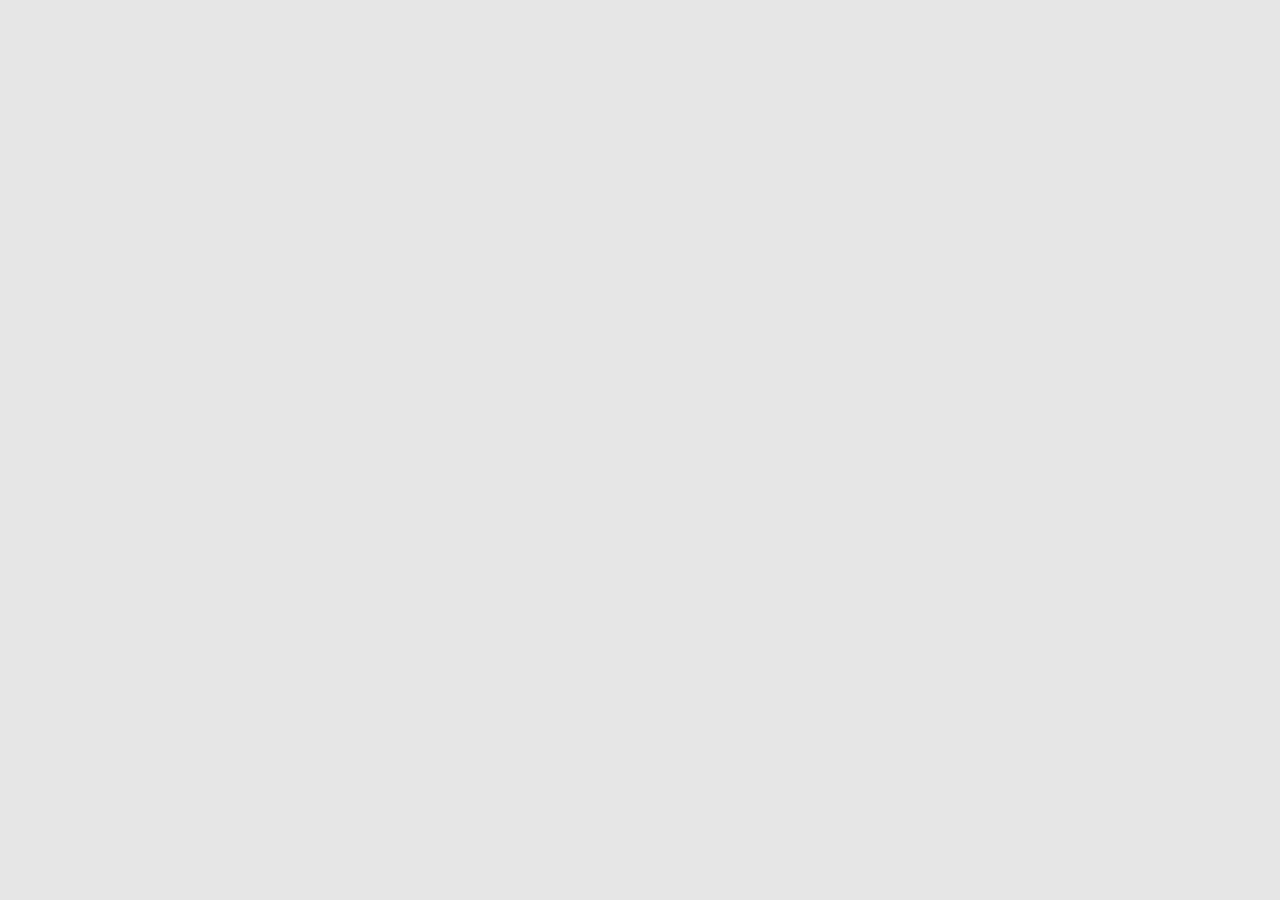
==== FGM-0513/index.html @ 0e5dbfa1 "Changed the styling based on google io2013" ====
<!DOCTYPE html>
<html>
<head>
  <title>HVTN204 Peptide Microarray Analysis</title>
  <meta charset="utf-8">
  <meta name="description" content="HVTN204 Peptide Microarray Analysis">
  <meta name="author" content="Raphael Gottardo">
  <meta name="generator" content="slidify" />
  <meta name="apple-mobile-web-app-capable" content="yes">
  <meta http-equiv="X-UA-Compatible" content="chrome=1">
  <link rel="stylesheet" href="libraries/frameworks/io2012/css/default.css" media="all" >
  <link rel="stylesheet" href="libraries/frameworks/io2012/phone.css" 
    media="only screen and (max-device-width: 480px)" >
  <link rel="stylesheet" href="libraries/frameworks/io2012/css/slidify.css" >
  <link rel="stylesheet" href="libraries/highlighters/highlight.js/css/tomorrow.css" />
  <base target="_blank"> <!-- This amazingness opens all links in a new tab. -->
  <script data-main="libraries/frameworks/io2012/js/slides" 
    src="libraries/frameworks/io2012/js/require-1.0.8.min.js">
  </script>
  
    <link rel="stylesheet" href = "assets/css/default.css">
<link rel="stylesheet" href = "assets/css/io2013.css">
<link rel="stylesheet" href = "assets/css/phone.css">

</head>
<body style="opacity: 0">
  <slides class="layout-widescreen">
    
    <!-- LOGO SLIDE -->
    <!-- END LOGO SLIDE -->
    

    <!-- TITLE SLIDE -->
    <!-- Should I move this to a Local Layout File? -->
    <slide class="title-slide segue nobackground">
      <aside class="gdbar">
        <img src="assets/img/Logo.png">
      </aside>
      <hgroup class="auto-fadein">
        <h1>HVTN204 Peptide Microarray Analysis</h1>
        <h2>HVTN FGM, May 2013</h2>
        <p>Raphael Gottardo<br/>Associate Member, Fred Hutchinson Cancer Research Center</p>
      </hgroup>
      
      <footer class = 'license'>
        <a href='http://creativecommons.org/licenses/by-nc-sa/3.0/'>
        <img width = '80px' src = 'http://mirrors.creativecommons.org/presskit/buttons/88x31/png/by-nc-sa.png'>
        </a>
      </footer>
    </slide>

    <!-- SLIDES -->
      <slide class="" id="slide-1" style="background:;">
  <hgroup>
    <h2>Array design overview and goals</h2>
  </hgroup>
  <article>
    <ul>
<li>Identify regions of the HIV viral envelope that elicit antibodies during natural infection or after vaccination</li>
<li><p>Array of overlapping gp160 peptides:</p>

<ul>
<li>Peptides mosaic designed by Bette Korber at LANL</li>
<li>1423 peptides (15 mers) across 7 sub-types</li>
<li>Serum + secondary antibody = Reactive peptides</li>
</ul></li>
<li><p>Data analyzed as described in Imholte <em>et al.</em> (2013, submitted to <em>JIM</em>).</p></li>
</ul>

  </article>
  <!-- Presenter Notes -->
</slide>

      <slide class="" id="slide-2" style="background:;">
  <hgroup>
    <h2>Aggregate response rate vs. HxB2</h2>
  </hgroup>
  <article>
    <p><img src="figure/hvtn-aggregate.png" title="plot of chunk hvtn-aggregate" alt="plot of chunk hvtn-aggregate" width="850px" /></p>

<p><footer class="source">The aggregate response represents an average of all sub-types.</footer><br>
Basically, we can only see <span class="red">two clear reactive regions in C1 and V3.</span></p>

  </article>
  <!-- Presenter Notes -->
</slide>

      <slide class="" id="slide-3" style="background:;">
  <hgroup>
    <h2>Subtype specific response rates</h2>
  </hgroup>
  <article>
    <p><img src="figure/hvtn-subtype.png" title="plot of chunk hvtn-subtype" alt="plot of chunk hvtn-subtype" width="850px" /></p>

<p>As expected &mdash; HVTN204 inserts are A, B, and C env &mdash; A, B and C show the largest response. <span class="red">There is virtually no CRF01 response.</span></p>

  </article>
  <!-- Presenter Notes -->
</slide>

      <slide class="" id="slide-4" style="background:;">
  <hgroup>
    <h2>Effect of Ad5 status on response rates</h2>
  </hgroup>
  <article>
    <p><img src="figure/aggregate-response-by-ad5.png" title="plot of chunk aggregate-response-by-ad5" alt="plot of chunk aggregate-response-by-ad5" width="850px" /></p>

<p>Prior Ad5 infection does not appear to induce a larger response. 
<span class="red">The profiles for Ad5+ and Ad5- individuals look similar.</span></p>

  </article>
  <!-- Presenter Notes -->
</slide>

      <slide class="" id="slide-5" style="background:;">
  <hgroup>
    <h2>How does HVTN204 compare?</h2>
  </hgroup>
  <article>
    <p><img src="figure/comparison-to-other-vax.png" title="plot of chunk comparison-to-other-vax" alt="plot of chunk comparison-to-other-vax" width="850px" /></p>

<p>C1 and V3 are comparable to RV144 and Vax003/004 but <span class = 'red'>no V2 and C5 responses.</span></p>

  </article>
  <!-- Presenter Notes -->
</slide>

      <slide class="thank-you-slide" id="slide-6" style="background:;">
  <hgroup>
    <h2>Acknowledgments</h2>
  </hgroup>
  <article>
    <p><aside class="gdbar right"><img src="assets/img/Logo.png"></aside></p>

<ul>
<li>David Montefiori (Duke)</li>
<li>Robert Bailer and Ellen Turk (NVITAL)</li>
<li>Bette Korber (LANL)</li>
<li>Xiaoying Shen and Georgia D. Tomaras (Duke)</li>
<li>MHRP, HVTN and CAVD.</li>
</ul>

  </article>
  <!-- Presenter Notes -->
</slide>

    <slide class="backdrop"></slide>
  </slides>

  <!--[if IE]>
    <script 
      src="http://ajax.googleapis.com/ajax/libs/chrome-frame/1/CFInstall.min.js">  
    </script>
    <script>CFInstall.check({mode: 'overlay'});</script>
  <![endif]-->
</body>
<!-- Grab CDN jQuery, fall back to local if offline -->
<script src="http://ajax.aspnetcdn.com/ajax/jQuery/jquery-1.7.min.js"></script>
<script>window.jQuery || document.write('<script src="libraries/widgets/quiz/js/jquery-1.7.min.js"><\/script>')</script>
<!-- Load Javascripts for Widgets -->
<!-- LOAD HIGHLIGHTER JS FILES -->
<script src="libraries/highlighters/highlight.js/highlight.pack.js"></script>
<script>hljs.initHighlightingOnLoad();</script>
<!-- DONE LOADING HIGHLIGHTER JS FILES -->
</html>
---- FGM-0513/libraries/frameworks/io2012/phone.css ----
slides>slide{-webkit-transition:none !important;-webkit-transition:none !important;-moz-transition:none !important;-o-transition:none !important;transition:none !important}
---- FGM-0513/libraries/frameworks/io2012/css/slidify.css ----
.license {
  font-size: 14px;
  color: #a9a9a9;
  position: absolute;
  bottom: 30px;
  left: 60px;
}
---- FGM-0513/assets/css/default.css ----
@charset "UTF-8";html,body,div,span,applet,object,iframe,h1,h2,h3,h4,h5,h6,p,blockquote,pre,a,abbr,acronym,address,big,cite,code,del,dfn,em,img,ins,kbd,q,s,samp,small,strike,strong,sub,sup,tt,var,b,u,i,center,dl,dt,dd,ol,ul,li,fieldset,form,label,legend,table,caption,tbody,tfoot,thead,tr,th,td,article,aside,canvas,details,embed,figure,figcaption,footer,header,hgroup,menu,nav,output,ruby,section,summary,time,mark,audio,video{margin:0;padding:0;border:0;font:inherit;font-size:100%;vertical-align:baseline}html{line-height:1}ol,ul{list-style:none}table{border-collapse:collapse;border-spacing:0}caption,th,td{text-align:left;font-weight:normal;vertical-align:middle}q,blockquote{quotes:none}q:before,q:after,blockquote:before,blockquote:after{content:"";content:none}a img{border:none}article,aside,details,figcaption,figure,footer,header,hgroup,menu,nav,section,summary{display:block}html{height:100%;overflow:hidden}body{margin:0;padding:0;opacity:0;height:100%;min-height:740px;width:100%;overflow:hidden;color:#e6e6e6;-webkit-font-smoothing:antialiased;-moz-font-smoothing:antialiased;-ms-font-smoothing:antialiased;-o-font-smoothing:antialiased;-webkit-transition:opacity 800ms ease-in;-webkit-transition-delay:100ms;-moz-transition:opacity 800ms ease-in 100ms;-o-transition:opacity 800ms ease-in 100ms;transition:opacity 800ms ease-in 100ms}body.loaded{opacity:1 !important}input,button{vertical-align:middle}slides>slide[hidden]{display:none !important}slides{width:100%;height:100%;position:absolute;left:0;top:0;-webkit-transform:translate3d(0, 0, 0);-moz-transform:translate3d(0, 0, 0);-ms-transform:translate3d(0, 0, 0);-o-transform:translate3d(0, 0, 0);transform:translate3d(0, 0, 0);-webkit-perspective:1000;-moz-perspective:1000;-ms-perspective:1000;-o-perspective:1000;perspective:1000;-webkit-transform-style:preserve-3d;-moz-transform-style:preserve-3d;-ms-transform-style:preserve-3d;-o-transform-style:preserve-3d;transform-style:preserve-3d;-webkit-transition:opacity 800ms ease-in;-webkit-transition-delay:100ms;-moz-transition:opacity 800ms ease-in 100ms;-o-transition:opacity 800ms ease-in 100ms;transition:opacity 800ms ease-in 100ms}slides>slide{display:block;position:absolute;overflow:hidden;left:50%;top:50%;-webkit-box-sizing:border-box;-moz-box-sizing:border-box;box-sizing:border-box}::selection{color:white;background-color:#ecec0d;text-shadow:none}::-webkit-scrollbar{height:16px;overflow:visible;width:16px}::-webkit-scrollbar-thumb{background-color:rgba(0,0,0,0.1);background-clip:padding-box;border:solid transparent;min-height:28px;padding:100px 0 0;-webkit-box-shadow:inset 1px 1px 0 rgba(0,0,0,0.1),inset 0 -1px 0 rgba(0,0,0,0.07);-moz-box-shadow:inset 1px 1px 0 rgba(0,0,0,0.1),inset 0 -1px 0 rgba(0,0,0,0.07);box-shadow:inset 1px 1px 0 rgba(0,0,0,0.1),inset 0 -1px 0 rgba(0,0,0,0.07);border-width:1px 1px 1px 6px}::-webkit-scrollbar-thumb:hover{background-color:rgba(0,0,0,0.5)}::-webkit-scrollbar-button{height:0;width:0}::-webkit-scrollbar-track{background-clip:padding-box;border:solid transparent;border-width:0 0 0 4px}::-webkit-scrollbar-corner{background:transparent}body{background:#e6e6e6}slides>slide{display:none;font-family:'Open Sans', Arial, sans-serif;font-size:26px;color:#e6e6e6;width:900px;height:700px;margin-left:-450px;margin-top:-350px;padding:40px 60px;-webkit-border-radius:5px;-moz-border-radius:5px;-ms-border-radius:5px;-o-border-radius:5px;border-radius:5px;-webkit-transition:all 0.6s ease-in-out;-moz-transition:all 0.6s ease-in-out;-o-transition:all 0.6s ease-in-out;transition:all 0.6s ease-in-out}slides>slide.far-past{display:none}slides>slide.past{display:block;opacity:0}slides>slide.current{display:block;opacity:1}slides>slide.current .auto-fadein{opacity:1}slides>slide.current .gdbar{-webkit-background-size:100% 100%;-moz-background-size:100% 100%;-o-background-size:100% 100%;background-size:100% 100%}slides>slide.next{display:block;opacity:0;pointer-events:none}slides>slide.far-next{display:none}slides>slide.dark{background:#515151 !important}slides>slide:not(.nobackground):before{font-size:12pt;content:"#VIDDSeminar";position:absolute;bottom:20px;left:60px;background:url(../img/Logo.png) no-repeat 0 50%;-webkit-background-size:30px 30px;-moz-background-size:30px 30px;-o-background-size:30px 30px;background-size:30px 30px;padding-left:40px;height:30px;line-height:1.9}slides>slide:not(.nobackground):after{font-size:12pt;content:attr(data-slide-num) "/" attr(data-total-slides);position:absolute;bottom:20px;right:60px;line-height:1.9}slides>slide.title-slide:after{content:'';position:absolute;bottom:40px;right:40px;width:100%;height:60px}slides>slide.backdrop{z-index:-10;display:block !important;background:-webkit-gradient(linear, 50% 0%, 50% 100%, color-stop(0%, #000000), color-stop(85%, #000000), color-stop(100%, #252525));background:-webkit-linear-gradient(#000000,#000000 85%,#252525);background:-moz-linear-gradient(#000000,#000000 85%,#252525);background:-o-linear-gradient(#000000,#000000 85%,#252525);background:linear-gradient(#000000,#000000 85%,#252525);background-color:black}slides>slide.backdrop:after,slides>slide.backdrop:before{display:none}slides>slide>hgroup+article{margin-top:45px}slides>slide>hgroup+article.flexbox.vcenter,slides>slide>hgroup+article.flexbox.vleft,slides>slide>hgroup+article.flexbox.vright{height:80%}slides>slide>hgroup+article p{margin-bottom:1em}slides>slide>article:only-child{height:100%}slides>slide>article:only-child>iframe{height:98%}slides.layout-faux-widescreen>slide{padding:40px 160px}slides.layout-widescreen>slide,slides.layout-faux-widescreen>slide{margin-left:-550px;width:1100px}slides.layout-widescreen>slide.far-past,slides.layout-faux-widescreen>slide.far-past{display:block;display:none;-webkit-transform:translate(-2260px);-moz-transform:translate(-2260px);-ms-transform:translate(-2260px);-o-transform:translate(-2260px);transform:translate(-2260px);-webkit-transform:translate3d(-2260px, 0, 0);-moz-transform:translate3d(-2260px, 0, 0);-ms-transform:translate3d(-2260px, 0, 0);-o-transform:translate3d(-2260px, 0, 0);transform:translate3d(-2260px, 0, 0)}slides.layout-widescreen>slide.past,slides.layout-faux-widescreen>slide.past{display:block;opacity:0}slides.layout-widescreen>slide.current,slides.layout-faux-widescreen>slide.current{display:block;opacity:1}slides.layout-widescreen>slide.next,slides.layout-faux-widescreen>slide.next{display:block;opacity:0;pointer-events:none}slides.layout-widescreen>slide.far-next,slides.layout-faux-widescreen>slide.far-next{display:block;display:none;-webkit-transform:translate(2260px);-moz-transform:translate(2260px);-ms-transform:translate(2260px);-o-transform:translate(2260px);transform:translate(2260px);-webkit-transform:translate3d(2260px, 0, 0);-moz-transform:translate3d(2260px, 0, 0);-ms-transform:translate3d(2260px, 0, 0);-o-transform:translate3d(2260px, 0, 0);transform:translate3d(2260px, 0, 0)}slides.layout-widescreen #prev-slide-area,slides.layout-faux-widescreen #prev-slide-area{margin-left:-650px}slides.layout-widescreen #next-slide-area,slides.layout-faux-widescreen #next-slide-area{margin-left:550px}b{font-weight:600}a{color:#4983c1;text-decoration:none;border-bottom:1px solid #2266af}a:hover{color:#2266af !important}h1,h2,h3{font-weight:600}h2{font-size:45px;line-height:45px;letter-spacing:-2px;color:#e6e6e6}h3{font-size:30px;letter-spacing:-1px;line-height:2;font-weight:inherit;color:#a9a9a9}ul{margin-left:1.2em;margin-bottom:1em;position:relative}ul li{margin-bottom:0.5em}ul li ul{margin-left:2em;margin-bottom:0}ul li ul li:before{content:'-';font-weight:600}ul>li:before{content:'\00B7';margin-left:-1em;position:absolute;font-weight:600}ul ul{margin-top:.5em}.highlight-code slide.current pre>*{opacity:0.25;-webkit-transition:opacity 0.5s ease-in;-moz-transition:opacity 0.5s ease-in;-o-transition:opacity 0.5s ease-in;transition:opacity 0.5s ease-in}.highlight-code slide.current b{opacity:1}pre{font-family:'Source Code Pro', 'Courier New', monospace;font-size:20px;line-height:28px;padding:10px 0 10px 60px;letter-spacing:-1px;margin-bottom:20px;width:106%;background-color:#e6e6e6;left:-60px;position:relative;-webkit-box-sizing:border-box;-moz-box-sizing:border-box;box-sizing:border-box}pre[data-lang]:after{content:attr(data-lang);background-color:#515151;right:0;top:0;position:absolute;font-size:16pt;color:white;padding:2px 25px;text-transform:uppercase}pre[data-lang="go"]{color:#333}code{font-size:95%;font-family:'Source Code Pro', 'Courier New', monospace;color:white}iframe{width:100%;height:530px;background:white;border:1px solid #e6e6e6;-webkit-box-sizing:border-box;-moz-box-sizing:border-box;box-sizing:border-box}dt{font-weight:bold}button{display:inline-block;background:-webkit-gradient(linear, 50% 0%, 50% 100%, color-stop(40%, #f9f9f9), color-stop(70%, #e3e3e3));background:-webkit-linear-gradient(#f9f9f9 40%,#e3e3e3 70%);background:-moz-linear-gradient(#f9f9f9 40%,#e3e3e3 70%);background:-o-linear-gradient(#f9f9f9 40%,#e3e3e3 70%);background:linear-gradient(#f9f9f9 40%,#e3e3e3 70%);border:1px solid #a9a9a9;-webkit-border-radius:3px;-moz-border-radius:3px;-ms-border-radius:3px;-o-border-radius:3px;border-radius:3px;padding:5px 8px;outline:none;white-space:nowrap;-webkit-user-select:none;-moz-user-select:none;user-select:none;cursor:pointer;text-shadow:1px 1px #fff;font-size:10pt}button:not(:disabled):hover{border-color:#515151}button:not(:disabled):active{background:-webkit-gradient(linear, 50% 0%, 50% 100%, color-stop(40%, #e3e3e3), color-stop(70%, #f9f9f9));background:-webkit-linear-gradient(#e3e3e3 40%,#f9f9f9 70%);background:-moz-linear-gradient(#e3e3e3 40%,#f9f9f9 70%);background:-o-linear-gradient(#e3e3e3 40%,#f9f9f9 70%);background:linear-gradient(#e3e3e3 40%,#f9f9f9 70%)}:disabled{color:#a9a9a9}.blue{color:#2266af}.blue2{color:#4983c1}.blue3{color:#74a2d3}.yellow{color:#ecec0d}.yellow2{color:#f0f040}.yellow3{color:#f4f474}.green{color:#4bb413}.green2{color:#6cc53c}.green3{color:#91d56c}.red{color:#bc1c5f}.red2{color:#cb457d}.red3{color:#da729d}.gray{color:#e6e6e6}.gray2{color:#a9a9a9}.gray3{color:#797979}.gray4{color:#515151}.white{color:white !important}.black{color:black !important}.columns-2{-webkit-column-count:2;-moz-column-count:2;-ms-column-count:2;-o-column-count:2;column-count:2}table{width:100%;border-collapse:-moz-initial;border-collapse:initial;border-spacing:2px;border-bottom:1px solid #797979}table tr>td:first-child,table th{font-weight:600;color:#e6e6e6}table tr:nth-child(odd){background-color:#515151}table td,table th{font-size:18px;padding:1em 0.5em;color:#e6e6e6}table th{color:black;font-size:18px;background:-webkit-gradient(linear, 50% 0%, 50% 100%, color-stop(40%, #e6e6e6), color-stop(80%, #a9a9a9)) no-repeat;background:-webkit-linear-gradient(top, #e6e6e6 40%,#a9a9a9 80%) no-repeat;background:-moz-linear-gradient(top, #e6e6e6 40%,#a9a9a9 80%) no-repeat;background:-o-linear-gradient(top, #e6e6e6 40%,#a9a9a9 80%) no-repeat;background:linear-gradient(top, #e6e6e6 40%,#a9a9a9 80%) no-repeat}table td.highlight{color:white;background:-webkit-gradient(linear, 50% 0%, 50% 100%, color-stop(40%, #bc1c5f), color-stop(80%, #da729d)) no-repeat;background:-webkit-linear-gradient(top, #bc1c5f 40%,#da729d 80%) no-repeat;background:-moz-linear-gradient(top, #bc1c5f 40%,#da729d 80%) no-repeat;background:-o-linear-gradient(top, #bc1c5f 40%,#da729d 80%) no-repeat;background:linear-gradient(top, #bc1c5f 40%,#da729d 80%) no-repeat}table.rows{border-bottom:none;border-right:1px solid #797979}q{font-size:45px;line-height:72px}q:before{content:'“';position:absolute;margin-left:-0.5em}q:after{content:'”';position:absolute;margin-left:0.1em}slide.fill{background-repeat:no-repeat;-webkit-border-radius:5px;-moz-border-radius:5px;-ms-border-radius:5px;-o-border-radius:5px;border-radius:5px;-webkit-background-size:cover;-moz-background-size:cover;-o-background-size:cover;background-size:cover}article.smaller p,article.smaller ul{font-size:20px;line-height:24px;letter-spacing:0}article.smaller table td,article.smaller table th{font-size:14px}article.smaller pre{font-size:15px;line-height:20px;letter-spacing:0}article.smaller q{font-size:40px;line-height:48px}article.smaller q:before,article.smaller q:after{font-size:60px}.build>*{-webkit-transition:opacity 0.5s ease-in-out;-webkit-transition-delay:0.2s;-moz-transition:opacity 0.5s ease-in-out 0.2s;-o-transition:opacity 0.5s ease-in-out 0.2s;transition:opacity 0.5s ease-in-out 0.2s}.build .to-build{opacity:0}.build .build-fade{opacity:0.3}.build .build-fade:hover{opacity:1.0}.popup .next .build .to-build{opacity:1}.popup .next .build .build-fade{opacity:1}.prettyprint .str,.prettyprint .atv{color:#91d56c}.prettyprint .kwd,.prettyprint .tag{color:#06c}.prettyprint .com{color:#797979;font-style:italic}.prettyprint .lit{color:#7f0000}.prettyprint .pun,.prettyprint .opn,.prettyprint .clo{color:#515151}.prettyprint .typ,.prettyprint .atn,.prettyprint .dec,.prettyprint .var{color:#da729d}.prettyprint .pln{color:#515151}.note{position:absolute;z-index:100;width:100%;height:100%;top:0;left:0;padding:1em;background:rgba(0,0,0,0.3);opacity:0;pointer-events:none;display:-webkit-box !important;display:-moz-box !important;display:-ms-box !important;display:-o-box !important;display:box !important;-webkit-box-orient:vertical;-moz-box-orient:vertical;-ms-box-orient:vertical;box-orient:vertical;-webkit-box-align:center;-moz-box-align:center;-ms-box-align:center;box-align:center;-webkit-box-pack:center;-moz-box-pack:center;-ms-box-pack:center;box-pack:center;-webkit-border-radius:5px;-moz-border-radius:5px;-ms-border-radius:5px;-o-border-radius:5px;border-radius:5px;-webkit-box-sizing:border-box;-moz-box-sizing:border-box;box-sizing:border-box;-webkit-transform:translateY(350px);-moz-transform:translateY(350px);-ms-transform:translateY(350px);-o-transform:translateY(350px);transform:translateY(350px);-webkit-transition:all 0.4s ease-in-out;-moz-transition:all 0.4s ease-in-out;-o-transition:all 0.4s ease-in-out;transition:all 0.4s ease-in-out}.note>section{background:#515151;-webkit-border-radius:5px;-moz-border-radius:5px;-ms-border-radius:5px;-o-border-radius:5px;border-radius:5px;-webkit-box-shadow:0 0 10px #797979;-moz-box-shadow:0 0 10px #797979;box-shadow:0 0 10px #797979;width:60%;padding:2em}.with-notes.popup slides.layout-widescreen slide.next,.with-notes.popup slides.layout-faux-widescreen slide.next{-webkit-transform:translate3d(690px, 80px, 0) scale(0.35);-moz-transform:translate3d(690px, 80px, 0) scale(0.35);-ms-transform:translate3d(690px, 80px, 0) scale(0.35);-o-transform:translate3d(690px, 80px, 0) scale(0.35);transform:translate3d(690px, 80px, 0) scale(0.35)}.with-notes.popup slides.layout-widescreen slide .note,.with-notes.popup slides.layout-faux-widescreen slide .note{-webkit-transform:translate3d(300px, 800px, 0) scale(1.5);-moz-transform:translate3d(300px, 800px, 0) scale(1.5);-ms-transform:translate3d(300px, 800px, 0) scale(1.5);-o-transform:translate3d(300px, 800px, 0) scale(1.5);transform:translate3d(300px, 800px, 0) scale(1.5)}.with-notes.popup slide{overflow:visible;background:black;-webkit-transition:none;-moz-transition:none;-o-transition:none;transition:none;pointer-events:none;-webkit-transform-origin:0 0;-moz-transform-origin:0 0;-ms-transform-origin:0 0;-o-transform-origin:0 0;transform-origin:0 0}.with-notes.popup slide:not(.backdrop){-webkit-transform:scale(0.6) translate3d(0.5em, 0.5em, 0);-moz-transform:scale(0.6) translate3d(0.5em, 0.5em, 0);-ms-transform:scale(0.6) translate3d(0.5em, 0.5em, 0);-o-transform:scale(0.6) translate3d(0.5em, 0.5em, 0);transform:scale(0.6) translate3d(0.5em, 0.5em, 0);-webkit-box-shadow:0 0 10px #797979;-moz-box-shadow:0 0 10px #797979;box-shadow:0 0 10px #797979}.with-notes.popup slide.backdrop{background-image:-webkit-gradient(radial, 50% 50%, 0, 50% 50%, 600, color-stop(0%, #b1dfff), color-stop(100%, #4983c1));background-image:-webkit-radial-gradient(50% 50%, #b1dfff 0%,#4983c1 600px);background-image:-moz-radial-gradient(50% 50%, #b1dfff 0%,#4983c1 600px);background-image:-o-radial-gradient(50% 50%, #b1dfff 0%,#4983c1 600px);background-image:radial-gradient(50% 50%, #b1dfff 0%,#4983c1 600px)}.with-notes.popup slide.next{-webkit-transform:translate3d(570px, 80px, 0) scale(0.35);-moz-transform:translate3d(570px, 80px, 0) scale(0.35);-ms-transform:translate3d(570px, 80px, 0) scale(0.35);-o-transform:translate3d(570px, 80px, 0) scale(0.35);transform:translate3d(570px, 80px, 0) scale(0.35);opacity:1 !important}.with-notes.popup slide.next .note{display:none !important}.with-notes.popup .note{width:109%;height:260px;background:#e6e6e6;padding:0;-webkit-box-shadow:0 0 10px #797979;-moz-box-shadow:0 0 10px #797979;box-shadow:0 0 10px #797979;-webkit-transform:translate3d(250px, 800px, 0) scale(1.5);-moz-transform:translate3d(250px, 800px, 0) scale(1.5);-ms-transform:translate3d(250px, 800px, 0) scale(1.5);-o-transform:translate3d(250px, 800px, 0) scale(1.5);transform:translate3d(250px, 800px, 0) scale(1.5);-webkit-transition:opacity 400ms ease-in-out;-moz-transition:opacity 400ms ease-in-out;-o-transition:opacity 400ms ease-in-out;transition:opacity 400ms ease-in-out}.with-notes.popup .note>section{background:black;-webkit-border-radius:5px;-moz-border-radius:5px;-ms-border-radius:5px;-o-border-radius:5px;border-radius:5px;height:100%;width:100%;-webkit-box-sizing:border-box;-moz-box-sizing:border-box;box-sizing:border-box;-webkit-box-shadow:none;-moz-box-shadow:none;box-shadow:none;overflow:auto;padding:1em}.with-notes .note{opacity:1;-webkit-transform:translateY(0);-moz-transform:translateY(0);-ms-transform:translateY(0);-o-transform:translateY(0);transform:translateY(0);pointer-events:auto}.source{font-size:14px;color:#a9a9a9;position:absolute;bottom:70px;left:60px}.centered{text-align:center}.reflect{-webkit-box-reflect:below 3px -webkit-linear-gradient(rgba(255,255,255,0) 85%, #fff 150%);-moz-box-reflect:below 3px -moz-linear-gradient(rgba(255,255,255,0) 85%, #fff 150%);-o-box-reflect:below 3px -o-linear-gradient(rgba(255,255,255,0) 85%, #fff 150%);-ms-box-reflect:below 3px -ms-linear-gradient(rgba(255,255,255,0) 85%, #fff 150%);box-reflect:below 3px linear-gradient(rgba(255,255,255,0) 85%,#ffffff 150%)}.flexbox{display:-webkit-box !important;display:-moz-box !important;display:-ms-box !important;display:-o-box !important;display:box !important}.flexbox.vcenter{-webkit-box-orient:vertical;-moz-box-orient:vertical;-ms-box-orient:vertical;box-orient:vertical;-webkit-box-align:center;-moz-box-align:center;-ms-box-align:center;box-align:center;-webkit-box-pack:center;-moz-box-pack:center;-ms-box-pack:center;box-pack:center;height:100%;width:100%}.flexbox.vleft{-webkit-box-orient:vertical;-moz-box-orient:vertical;-ms-box-orient:vertical;box-orient:vertical;-webkit-box-align:left;-moz-box-align:left;-ms-box-align:left;box-align:left;-webkit-box-pack:center;-moz-box-pack:center;-ms-box-pack:center;box-pack:center;height:100%;width:100%}.flexbox.vright{-webkit-box-orient:vertical;-moz-box-orient:vertical;-ms-box-orient:vertical;box-orient:vertical;-webkit-box-align:end;-moz-box-align:end;-ms-box-align:end;box-align:end;-webkit-box-pack:center;-moz-box-pack:center;-ms-box-pack:center;box-pack:center;height:100%;width:100%}.auto-fadein{-webkit-transition:opacity 0.6s ease-in;-webkit-transition-delay:1s;-moz-transition:opacity 0.6s ease-in 1s;-o-transition:opacity 0.6s ease-in 1s;transition:opacity 0.6s ease-in 1s;opacity:0}.slide-area{z-index:1000;position:absolute;left:0;top:0;width:100px;height:700px;left:50%;top:50%;cursor:pointer;margin-top:-350px}#prev-slide-area{margin-left:-550px}#next-slide-area{margin-left:450px}.logoslide img{width:383px;height:92px}.segue{padding:60px 120px}.segue h2{color:#e6e6e6;font-size:60px}.segue h3{color:#e6e6e6;line-height:2.8}.segue hgroup{position:absolute;bottom:225px}aside.gdbar{height:97px;width:215px;position:absolute;left:-1px;top:125px;-webkit-border-radius:0 10px 10px 0;-moz-border-radius:0 10px 10px 0;-ms-border-radius:0 10px 10px 0;-o-border-radius:0 10px 10px 0;border-radius:0 10px 10px 0;background:-webkit-gradient(linear, 0% 50%, 100% 50%, color-stop(0%, #515151), color-stop(100%, #515151)) no-repeat;background:-webkit-linear-gradient(left, #515151,#515151) no-repeat;background:-moz-linear-gradient(left, #515151,#515151) no-repeat;background:-o-linear-gradient(left, #515151,#515151) no-repeat;background:linear-gradient(left, #515151,#515151) no-repeat;-webkit-background-size:0% 100%;-moz-background-size:0% 100%;-o-background-size:0% 100%;background-size:0% 100%;-webkit-transition:all 0.5s ease-out;-webkit-transition-delay:0.5s;-moz-transition:all 0.5s ease-out 0.5s;-o-transition:all 0.5s ease-out 0.5s;transition:all 0.5s ease-out 0.5s}aside.gdbar.right{right:0;left:-moz-initial;left:initial;top:254px;-webkit-transform:rotateZ(180deg);-moz-transform:rotateZ(180deg);-ms-transform:rotateZ(180deg);-o-transform:rotateZ(180deg);transform:rotateZ(180deg)}aside.gdbar.right img{-webkit-transform:rotateZ(180deg);-moz-transform:rotateZ(180deg);-ms-transform:rotateZ(180deg);-o-transform:rotateZ(180deg);transform:rotateZ(180deg)}aside.gdbar.bottom{top:-moz-initial;top:initial;bottom:60px}aside.gdbar img{width:85px;height:85px;position:absolute;right:0;margin:8px 15px}.thank-you-slide{background:#4983c1 !important;color:white}.thank-you-slide h2{font-size:60px;color:inherit}.thank-you-slide article>p{margin-top:2em;font-size:20pt}.thank-you-slide>p{position:absolute;bottom:80px;font-size:24pt;line-height:1.3}.thank-you-slide aside.gdbar{background:-webkit-gradient(linear, 0% 50%, 100% 50%, color-stop(0%, #2266af), color-stop(100%, #2266af)) no-repeat;background:-webkit-linear-gradient(left, #2266af,#2266af) no-repeat;background:-moz-linear-gradient(left, #2266af,#2266af) no-repeat;background:-o-linear-gradient(left, #2266af,#2266af) no-repeat;background:linear-gradient(left, #2266af,#2266af) no-repeat}.title-slide hgroup{bottom:100px}.title-slide hgroup h1{font-size:65px;line-height:1.4;letter-spacing:-3px;color:white}.title-slide hgroup h2{font-size:34px;color:#e6e6e6;font-weight:inherit}.title-slide hgroup p{font-size:20px;color:#a9a9a9;line-height:1.3;margin-top:2em}.quote{color:#e6e6e6}.quote .author{font-size:24px;position:absolute;bottom:80px;line-height:1.4}[data-config-contact] a{color:#fff;border-bottom:none}[data-config-contact] span{width:115px;display:inline-block}.overview.popup .note{display:none !important}.overview slides slide{display:block;cursor:pointer;opacity:0.5;pointer-events:auto !important;background:-webkit-gradient(linear, 50% 0%, 50% 100%, color-stop(0%, #000000), color-stop(85%, #000000), color-stop(100%, #252525));background:-webkit-linear-gradient(#000000,#000000 85%,#252525);background:-moz-linear-gradient(#000000,#000000 85%,#252525);background:-o-linear-gradient(#000000,#000000 85%,#252525);background:linear-gradient(#000000,#000000 85%,#252525);background-color:black}.overview slides slide.backdrop{display:none !important}.overview slides slide.far-past,.overview slides slide.past,.overview slides slide.next,.overview slides slide.far-next,.overview slides slide.far-past{opacity:0.5;display:block}.overview slides slide.current{opacity:1}.overview .slide-area{display:none}@media print{slides slide{display:block !important;position:relative;background:-webkit-gradient(linear, 50% 0%, 50% 100%, color-stop(0%, #000000), color-stop(85%, #000000), color-stop(100%, #252525));background:-webkit-linear-gradient(#000000,#000000 85%,#252525);background:-moz-linear-gradient(#000000,#000000 85%,#252525);background:-o-linear-gradient(#000000,#000000 85%,#252525);background:linear-gradient(#000000,#000000 85%,#252525);background-color:black;-webkit-transform:none !important;-moz-transform:none !important;-ms-transform:none !important;-o-transform:none !important;transform:none !important;width:100%;height:100%;page-break-after:always;top:auto !important;left:auto !important;margin-top:0 !important;margin-left:0 !important;opacity:1 !important;color:#555}slides slide.far-past,slides slide.past,slides slide.next,slides slide.far-next,slides slide.far-past,slides slide.current{opacity:1 !important;display:block !important}slides slide .build>*{-webkit-transition:none;-moz-transition:none;-o-transition:none;transition:none}slides slide .build .to-build,slides slide .build .build-fade{opacity:1}slides slide .auto-fadein{opacity:1 !important}slides slide.backdrop{display:none !important}slides slide table.rows{border-right:0}slides slide[hidden]{display:none !important}.slide-area{display:none}.reflect{-webkit-box-reflect:none;-moz-box-reflect:none;-o-box-reflect:none;-ms-box-reflect:none;box-reflect:none}pre,code{font-family:monospace !important}}
---- FGM-0513/assets/css/io2013.css ----
*{line-height:1.3}h2{font-weight:bold}h2,h3{color:white}q,blockquote{font-weight:bold}slides>slide{color:#e6e6e6}slides>slide.title-slide:after{content:'';background:url(../img/Logo_Reversed_FHCRC.png) no-repeat 100% 50%;-webkit-background-size:contain;-moz-background-size:contain;-o-background-size:contain;background-size:contain;position:absolute;bottom:80px;right:40px;width:100%;height:90px}slides>slide.title-slide hgroup h1{font-weight:bold;line-height:1.1;color:#e6e6e6}slides>slide.title-slide hgroup h2,slides>slide.title-slide hgroup p{color:#a9a9a9}slides>slide.title-slide hgroup h2{margin-top:0.25em}slides>slide.title-slide hgroup p{margin-top:3em}
---- FGM-0513/assets/css/phone.css ----
slides>slide{-webkit-transition:none !important;-webkit-transition:none !important;-moz-transition:none !important;-o-transition:none !important;transition:none !important}
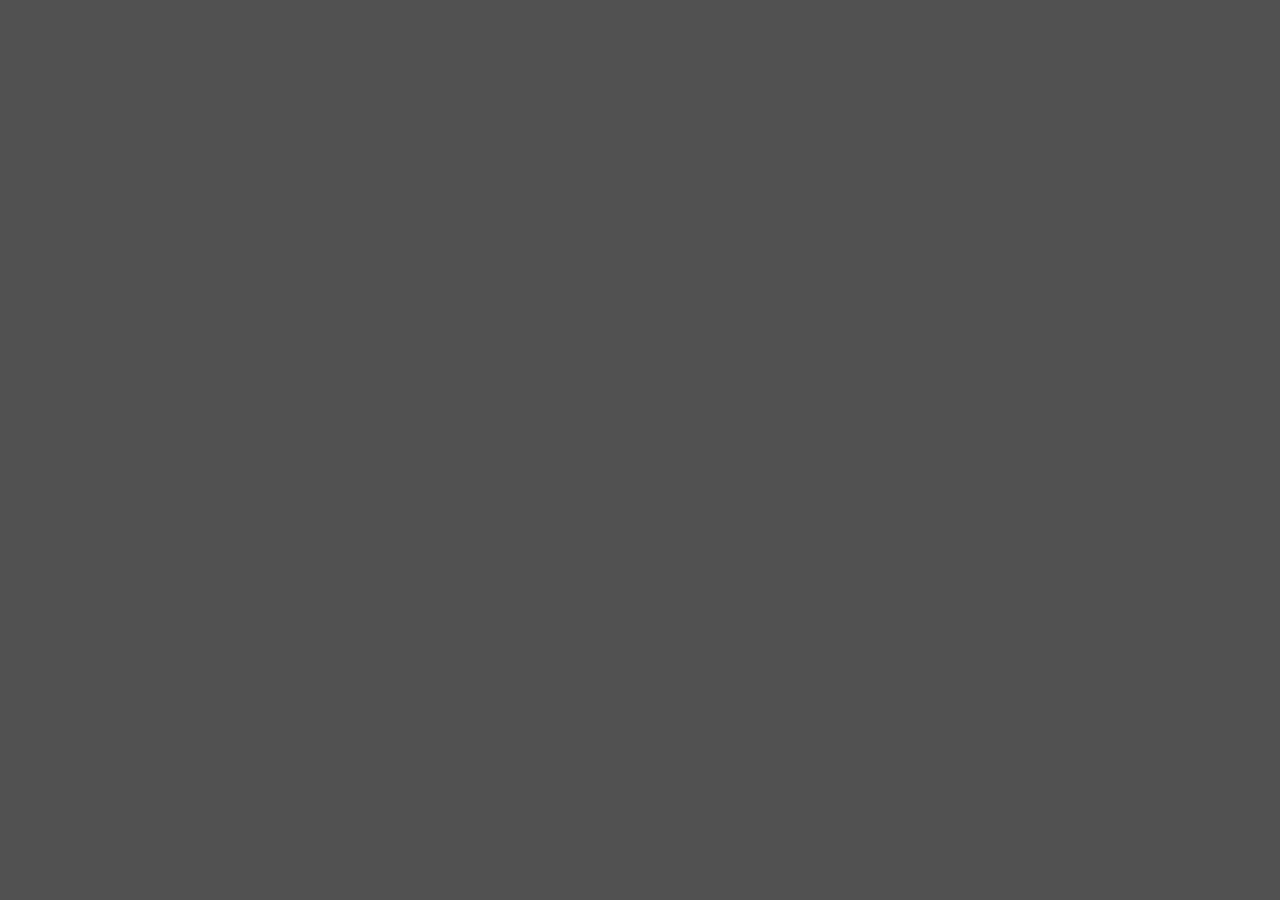
==== commit 110dabff: "Updated the FGM talk with a new theme." ====
--- a/FGM-0513/index.html
+++ b/FGM-0513/index.html
@@ -39,7 +39,7 @@
       <hgroup class="auto-fadein">
         <h1>HVTN204 Peptide Microarray Analysis</h1>
         <h2>HVTN FGM, May 2013</h2>
-        <p>Raphael Gottardo<br/>Associate Member, Fred Hutchinson Cancer Research Center</p>
+        <p>Raphael Gottardo<br/>Associate Member, Vaccine and Infectious Diseases Division</p>
       </hgroup>
       
       <footer class = 'license'>
@@ -78,7 +78,7 @@
   <article>
     <p><img src="figure/hvtn-aggregate.png" title="plot of chunk hvtn-aggregate" alt="plot of chunk hvtn-aggregate" width="850px" /></p>
 
-<p><footer class="source">The aggregate response represents an average of all sub-types.</footer><br>
+<p><small>The aggregate response represents an average of all sub-types.</small><br>
 Basically, we can only see <span class="red">two clear reactive regions in C1 and V3.</span></p>
 
   </article>
--- a/FGM-0513/assets/css/default.css
+++ b/FGM-0513/assets/css/default.css
@@ -1 +1 @@
-@charset "UTF-8";html,body,div,span,applet,object,iframe,h1,h2,h3,h4,h5,h6,p,blockquote,pre,a,abbr,acronym,address,big,cite,code,del,dfn,em,img,ins,kbd,q,s,samp,small,strike,strong,sub,sup,tt,var,b,u,i,center,dl,dt,dd,ol,ul,li,fieldset,form,label,legend,table,caption,tbody,tfoot,thead,tr,th,td,article,aside,canvas,details,embed,figure,figcaption,footer,header,hgroup,menu,nav,output,ruby,section,summary,time,mark,audio,video{margin:0;padding:0;border:0;font:inherit;font-size:100%;vertical-align:baseline}html{line-height:1}ol,ul{list-style:none}table{border-collapse:collapse;border-spacing:0}caption,th,td{text-align:left;font-weight:normal;vertical-align:middle}q,blockquote{quotes:none}q:before,q:after,blockquote:before,blockquote:after{content:"";content:none}a img{border:none}article,aside,details,figcaption,figure,footer,header,hgroup,menu,nav,section,summary{display:block}html{height:100%;overflow:hidden}body{margin:0;padding:0;opacity:0;height:100%;min-height:740px;width:100%;overflow:hidden;color:#e6e6e6;-webkit-font-smoothing:antialiased;-moz-font-smoothing:antialiased;-ms-font-smoothing:antialiased;-o-font-smoothing:antialiased;-webkit-transition:opacity 800ms ease-in;-webkit-transition-delay:100ms;-moz-transition:opacity 800ms ease-in 100ms;-o-transition:opacity 800ms ease-in 100ms;transition:opacity 800ms ease-in 100ms}body.loaded{opacity:1 !important}input,button{vertical-align:middle}slides>slide[hidden]{display:none !important}slides{width:100%;height:100%;position:absolute;left:0;top:0;-webkit-transform:translate3d(0, 0, 0);-moz-transform:translate3d(0, 0, 0);-ms-transform:translate3d(0, 0, 0);-o-transform:translate3d(0, 0, 0);transform:translate3d(0, 0, 0);-webkit-perspective:1000;-moz-perspective:1000;-ms-perspective:1000;-o-perspective:1000;perspective:1000;-webkit-transform-style:preserve-3d;-moz-transform-style:preserve-3d;-ms-transform-style:preserve-3d;-o-transform-style:preserve-3d;transform-style:preserve-3d;-webkit-transition:opacity 800ms ease-in;-webkit-transition-delay:100ms;-moz-transition:opacity 800ms ease-in 100ms;-o-transition:opacity 800ms ease-in 100ms;transition:opacity 800ms ease-in 100ms}slides>slide{display:block;position:absolute;overflow:hidden;left:50%;top:50%;-webkit-box-sizing:border-box;-moz-box-sizing:border-box;box-sizing:border-box}::selection{color:white;background-color:#ecec0d;text-shadow:none}::-webkit-scrollbar{height:16px;overflow:visible;width:16px}::-webkit-scrollbar-thumb{background-color:rgba(0,0,0,0.1);background-clip:padding-box;border:solid transparent;min-height:28px;padding:100px 0 0;-webkit-box-shadow:inset 1px 1px 0 rgba(0,0,0,0.1),inset 0 -1px 0 rgba(0,0,0,0.07);-moz-box-shadow:inset 1px 1px 0 rgba(0,0,0,0.1),inset 0 -1px 0 rgba(0,0,0,0.07);box-shadow:inset 1px 1px 0 rgba(0,0,0,0.1),inset 0 -1px 0 rgba(0,0,0,0.07);border-width:1px 1px 1px 6px}::-webkit-scrollbar-thumb:hover{background-color:rgba(0,0,0,0.5)}::-webkit-scrollbar-button{height:0;width:0}::-webkit-scrollbar-track{background-clip:padding-box;border:solid transparent;border-width:0 0 0 4px}::-webkit-scrollbar-corner{background:transparent}body{background:#e6e6e6}slides>slide{display:none;font-family:'Open Sans', Arial, sans-serif;font-size:26px;color:#e6e6e6;width:900px;height:700px;margin-left:-450px;margin-top:-350px;padding:40px 60px;-webkit-border-radius:5px;-moz-border-radius:5px;-ms-border-radius:5px;-o-border-radius:5px;border-radius:5px;-webkit-transition:all 0.6s ease-in-out;-moz-transition:all 0.6s ease-in-out;-o-transition:all 0.6s ease-in-out;transition:all 0.6s ease-in-out}slides>slide.far-past{display:none}slides>slide.past{display:block;opacity:0}slides>slide.current{display:block;opacity:1}slides>slide.current .auto-fadein{opacity:1}slides>slide.current .gdbar{-webkit-background-size:100% 100%;-moz-background-size:100% 100%;-o-background-size:100% 100%;background-size:100% 100%}slides>slide.next{display:block;opacity:0;pointer-events:none}slides>slide.far-next{display:none}slides>slide.dark{background:#515151 !important}slides>slide:not(.nobackground):before{font-size:12pt;content:"#VIDDSeminar";position:absolute;bottom:20px;left:60px;background:url(../img/Logo.png) no-repeat 0 50%;-webkit-background-size:30px 30px;-moz-background-size:30px 30px;-o-background-size:30px 30px;background-size:30px 30px;padding-left:40px;height:30px;line-height:1.9}slides>slide:not(.nobackground):after{font-size:12pt;content:attr(data-slide-num) "/" attr(data-total-slides);position:absolute;bottom:20px;right:60px;line-height:1.9}slides>slide.title-slide:after{content:'';position:absolute;bottom:40px;right:40px;width:100%;height:60px}slides>slide.backdrop{z-index:-10;display:block !important;background:-webkit-gradient(linear, 50% 0%, 50% 100%, color-stop(0%, #000000), color-stop(85%, #000000), color-stop(100%, #252525));background:-webkit-linear-gradient(#000000,#000000 85%,#252525);background:-moz-linear-gradient(#000000,#000000 85%,#252525);background:-o-linear-gradient(#000000,#000000 85%,#252525);background:linear-gradient(#000000,#000000 85%,#252525);background-color:black}slides>slide.backdrop:after,slides>slide.backdrop:before{display:none}slides>slide>hgroup+article{margin-top:45px}slides>slide>hgroup+article.flexbox.vcenter,slides>slide>hgroup+article.flexbox.vleft,slides>slide>hgroup+article.flexbox.vright{height:80%}slides>slide>hgroup+article p{margin-bottom:1em}slides>slide>article:only-child{height:100%}slides>slide>article:only-child>iframe{height:98%}slides.layout-faux-widescreen>slide{padding:40px 160px}slides.layout-widescreen>slide,slides.layout-faux-widescreen>slide{margin-left:-550px;width:1100px}slides.layout-widescreen>slide.far-past,slides.layout-faux-widescreen>slide.far-past{display:block;display:none;-webkit-transform:translate(-2260px);-moz-transform:translate(-2260px);-ms-transform:translate(-2260px);-o-transform:translate(-2260px);transform:translate(-2260px);-webkit-transform:translate3d(-2260px, 0, 0);-moz-transform:translate3d(-2260px, 0, 0);-ms-transform:translate3d(-2260px, 0, 0);-o-transform:translate3d(-2260px, 0, 0);transform:translate3d(-2260px, 0, 0)}slides.layout-widescreen>slide.past,slides.layout-faux-widescreen>slide.past{display:block;opacity:0}slides.layout-widescreen>slide.current,slides.layout-faux-widescreen>slide.current{display:block;opacity:1}slides.layout-widescreen>slide.next,slides.layout-faux-widescreen>slide.next{display:block;opacity:0;pointer-events:none}slides.layout-widescreen>slide.far-next,slides.layout-faux-widescreen>slide.far-next{display:block;display:none;-webkit-transform:translate(2260px);-moz-transform:translate(2260px);-ms-transform:translate(2260px);-o-transform:translate(2260px);transform:translate(2260px);-webkit-transform:translate3d(2260px, 0, 0);-moz-transform:translate3d(2260px, 0, 0);-ms-transform:translate3d(2260px, 0, 0);-o-transform:translate3d(2260px, 0, 0);transform:translate3d(2260px, 0, 0)}slides.layout-widescreen #prev-slide-area,slides.layout-faux-widescreen #prev-slide-area{margin-left:-650px}slides.layout-widescreen #next-slide-area,slides.layout-faux-widescreen #next-slide-area{margin-left:550px}b{font-weight:600}a{color:#4983c1;text-decoration:none;border-bottom:1px solid #2266af}a:hover{color:#2266af !important}h1,h2,h3{font-weight:600}h2{font-size:45px;line-height:45px;letter-spacing:-2px;color:#e6e6e6}h3{font-size:30px;letter-spacing:-1px;line-height:2;font-weight:inherit;color:#a9a9a9}ul{margin-left:1.2em;margin-bottom:1em;position:relative}ul li{margin-bottom:0.5em}ul li ul{margin-left:2em;margin-bottom:0}ul li ul li:before{content:'-';font-weight:600}ul>li:before{content:'\00B7';margin-left:-1em;position:absolute;font-weight:600}ul ul{margin-top:.5em}.highlight-code slide.current pre>*{opacity:0.25;-webkit-transition:opacity 0.5s ease-in;-moz-transition:opacity 0.5s ease-in;-o-transition:opacity 0.5s ease-in;transition:opacity 0.5s ease-in}.highlight-code slide.current b{opacity:1}pre{font-family:'Source Code Pro', 'Courier New', monospace;font-size:20px;line-height:28px;padding:10px 0 10px 60px;letter-spacing:-1px;margin-bottom:20px;width:106%;background-color:#e6e6e6;left:-60px;position:relative;-webkit-box-sizing:border-box;-moz-box-sizing:border-box;box-sizing:border-box}pre[data-lang]:after{content:attr(data-lang);background-color:#515151;right:0;top:0;position:absolute;font-size:16pt;color:white;padding:2px 25px;text-transform:uppercase}pre[data-lang="go"]{color:#333}code{font-size:95%;font-family:'Source Code Pro', 'Courier New', monospace;color:white}iframe{width:100%;height:530px;background:white;border:1px solid #e6e6e6;-webkit-box-sizing:border-box;-moz-box-sizing:border-box;box-sizing:border-box}dt{font-weight:bold}button{display:inline-block;background:-webkit-gradient(linear, 50% 0%, 50% 100%, color-stop(40%, #f9f9f9), color-stop(70%, #e3e3e3));background:-webkit-linear-gradient(#f9f9f9 40%,#e3e3e3 70%);background:-moz-linear-gradient(#f9f9f9 40%,#e3e3e3 70%);background:-o-linear-gradient(#f9f9f9 40%,#e3e3e3 70%);background:linear-gradient(#f9f9f9 40%,#e3e3e3 70%);border:1px solid #a9a9a9;-webkit-border-radius:3px;-moz-border-radius:3px;-ms-border-radius:3px;-o-border-radius:3px;border-radius:3px;padding:5px 8px;outline:none;white-space:nowrap;-webkit-user-select:none;-moz-user-select:none;user-select:none;cursor:pointer;text-shadow:1px 1px #fff;font-size:10pt}button:not(:disabled):hover{border-color:#515151}button:not(:disabled):active{background:-webkit-gradient(linear, 50% 0%, 50% 100%, color-stop(40%, #e3e3e3), color-stop(70%, #f9f9f9));background:-webkit-linear-gradient(#e3e3e3 40%,#f9f9f9 70%);background:-moz-linear-gradient(#e3e3e3 40%,#f9f9f9 70%);background:-o-linear-gradient(#e3e3e3 40%,#f9f9f9 70%);background:linear-gradient(#e3e3e3 40%,#f9f9f9 70%)}:disabled{color:#a9a9a9}.blue{color:#2266af}.blue2{color:#4983c1}.blue3{color:#74a2d3}.yellow{color:#ecec0d}.yellow2{color:#f0f040}.yellow3{color:#f4f474}.green{color:#4bb413}.green2{color:#6cc53c}.green3{color:#91d56c}.red{color:#bc1c5f}.red2{color:#cb457d}.red3{color:#da729d}.gray{color:#e6e6e6}.gray2{color:#a9a9a9}.gray3{color:#797979}.gray4{color:#515151}.white{color:white !important}.black{color:black !important}.columns-2{-webkit-column-count:2;-moz-column-count:2;-ms-column-count:2;-o-column-count:2;column-count:2}table{width:100%;border-collapse:-moz-initial;border-collapse:initial;border-spacing:2px;border-bottom:1px solid #797979}table tr>td:first-child,table th{font-weight:600;color:#e6e6e6}table tr:nth-child(odd){background-color:#515151}table td,table th{font-size:18px;padding:1em 0.5em;color:#e6e6e6}table th{color:black;font-size:18px;background:-webkit-gradient(linear, 50% 0%, 50% 100%, color-stop(40%, #e6e6e6), color-stop(80%, #a9a9a9)) no-repeat;background:-webkit-linear-gradient(top, #e6e6e6 40%,#a9a9a9 80%) no-repeat;background:-moz-linear-gradient(top, #e6e6e6 40%,#a9a9a9 80%) no-repeat;background:-o-linear-gradient(top, #e6e6e6 40%,#a9a9a9 80%) no-repeat;background:linear-gradient(top, #e6e6e6 40%,#a9a9a9 80%) no-repeat}table td.highlight{color:white;background:-webkit-gradient(linear, 50% 0%, 50% 100%, color-stop(40%, #bc1c5f), color-stop(80%, #da729d)) no-repeat;background:-webkit-linear-gradient(top, #bc1c5f 40%,#da729d 80%) no-repeat;background:-moz-linear-gradient(top, #bc1c5f 40%,#da729d 80%) no-repeat;background:-o-linear-gradient(top, #bc1c5f 40%,#da729d 80%) no-repeat;background:linear-gradient(top, #bc1c5f 40%,#da729d 80%) no-repeat}table.rows{border-bottom:none;border-right:1px solid #797979}q{font-size:45px;line-height:72px}q:before{content:'“';position:absolute;margin-left:-0.5em}q:after{content:'”';position:absolute;margin-left:0.1em}slide.fill{background-repeat:no-repeat;-webkit-border-radius:5px;-moz-border-radius:5px;-ms-border-radius:5px;-o-border-radius:5px;border-radius:5px;-webkit-background-size:cover;-moz-background-size:cover;-o-background-size:cover;background-size:cover}article.smaller p,article.smaller ul{font-size:20px;line-height:24px;letter-spacing:0}article.smaller table td,article.smaller table th{font-size:14px}article.smaller pre{font-size:15px;line-height:20px;letter-spacing:0}article.smaller q{font-size:40px;line-height:48px}article.smaller q:before,article.smaller q:after{font-size:60px}.build>*{-webkit-transition:opacity 0.5s ease-in-out;-webkit-transition-delay:0.2s;-moz-transition:opacity 0.5s ease-in-out 0.2s;-o-transition:opacity 0.5s ease-in-out 0.2s;transition:opacity 0.5s ease-in-out 0.2s}.build .to-build{opacity:0}.build .build-fade{opacity:0.3}.build .build-fade:hover{opacity:1.0}.popup .next .build .to-build{opacity:1}.popup .next .build .build-fade{opacity:1}.prettyprint .str,.prettyprint .atv{color:#91d56c}.prettyprint .kwd,.prettyprint .tag{color:#06c}.prettyprint .com{color:#797979;font-style:italic}.prettyprint .lit{color:#7f0000}.prettyprint .pun,.prettyprint .opn,.prettyprint .clo{color:#515151}.prettyprint .typ,.prettyprint .atn,.prettyprint .dec,.prettyprint .var{color:#da729d}.prettyprint .pln{color:#515151}.note{position:absolute;z-index:100;width:100%;height:100%;top:0;left:0;padding:1em;background:rgba(0,0,0,0.3);opacity:0;pointer-events:none;display:-webkit-box !important;display:-moz-box !important;display:-ms-box !important;display:-o-box !important;display:box !important;-webkit-box-orient:vertical;-moz-box-orient:vertical;-ms-box-orient:vertical;box-orient:vertical;-webkit-box-align:center;-moz-box-align:center;-ms-box-align:center;box-align:center;-webkit-box-pack:center;-moz-box-pack:center;-ms-box-pack:center;box-pack:center;-webkit-border-radius:5px;-moz-border-radius:5px;-ms-border-radius:5px;-o-border-radius:5px;border-radius:5px;-webkit-box-sizing:border-box;-moz-box-sizing:border-box;box-sizing:border-box;-webkit-transform:translateY(350px);-moz-transform:translateY(350px);-ms-transform:translateY(350px);-o-transform:translateY(350px);transform:translateY(350px);-webkit-transition:all 0.4s ease-in-out;-moz-transition:all 0.4s ease-in-out;-o-transition:all 0.4s ease-in-out;transition:all 0.4s ease-in-out}.note>section{background:#515151;-webkit-border-radius:5px;-moz-border-radius:5px;-ms-border-radius:5px;-o-border-radius:5px;border-radius:5px;-webkit-box-shadow:0 0 10px #797979;-moz-box-shadow:0 0 10px #797979;box-shadow:0 0 10px #797979;width:60%;padding:2em}.with-notes.popup slides.layout-widescreen slide.next,.with-notes.popup slides.layout-faux-widescreen slide.next{-webkit-transform:translate3d(690px, 80px, 0) scale(0.35);-moz-transform:translate3d(690px, 80px, 0) scale(0.35);-ms-transform:translate3d(690px, 80px, 0) scale(0.35);-o-transform:translate3d(690px, 80px, 0) scale(0.35);transform:translate3d(690px, 80px, 0) scale(0.35)}.with-notes.popup slides.layout-widescreen slide .note,.with-notes.popup slides.layout-faux-widescreen slide .note{-webkit-transform:translate3d(300px, 800px, 0) scale(1.5);-moz-transform:translate3d(300px, 800px, 0) scale(1.5);-ms-transform:translate3d(300px, 800px, 0) scale(1.5);-o-transform:translate3d(300px, 800px, 0) scale(1.5);transform:translate3d(300px, 800px, 0) scale(1.5)}.with-notes.popup slide{overflow:visible;background:black;-webkit-transition:none;-moz-transition:none;-o-transition:none;transition:none;pointer-events:none;-webkit-transform-origin:0 0;-moz-transform-origin:0 0;-ms-transform-origin:0 0;-o-transform-origin:0 0;transform-origin:0 0}.with-notes.popup slide:not(.backdrop){-webkit-transform:scale(0.6) translate3d(0.5em, 0.5em, 0);-moz-transform:scale(0.6) translate3d(0.5em, 0.5em, 0);-ms-transform:scale(0.6) translate3d(0.5em, 0.5em, 0);-o-transform:scale(0.6) translate3d(0.5em, 0.5em, 0);transform:scale(0.6) translate3d(0.5em, 0.5em, 0);-webkit-box-shadow:0 0 10px #797979;-moz-box-shadow:0 0 10px #797979;box-shadow:0 0 10px #797979}.with-notes.popup slide.backdrop{background-image:-webkit-gradient(radial, 50% 50%, 0, 50% 50%, 600, color-stop(0%, #b1dfff), color-stop(100%, #4983c1));background-image:-webkit-radial-gradient(50% 50%, #b1dfff 0%,#4983c1 600px);background-image:-moz-radial-gradient(50% 50%, #b1dfff 0%,#4983c1 600px);background-image:-o-radial-gradient(50% 50%, #b1dfff 0%,#4983c1 600px);background-image:radial-gradient(50% 50%, #b1dfff 0%,#4983c1 600px)}.with-notes.popup slide.next{-webkit-transform:translate3d(570px, 80px, 0) scale(0.35);-moz-transform:translate3d(570px, 80px, 0) scale(0.35);-ms-transform:translate3d(570px, 80px, 0) scale(0.35);-o-transform:translate3d(570px, 80px, 0) scale(0.35);transform:translate3d(570px, 80px, 0) scale(0.35);opacity:1 !important}.with-notes.popup slide.next .note{display:none !important}.with-notes.popup .note{width:109%;height:260px;background:#e6e6e6;padding:0;-webkit-box-shadow:0 0 10px #797979;-moz-box-shadow:0 0 10px #797979;box-shadow:0 0 10px #797979;-webkit-transform:translate3d(250px, 800px, 0) scale(1.5);-moz-transform:translate3d(250px, 800px, 0) scale(1.5);-ms-transform:translate3d(250px, 800px, 0) scale(1.5);-o-transform:translate3d(250px, 800px, 0) scale(1.5);transform:translate3d(250px, 800px, 0) scale(1.5);-webkit-transition:opacity 400ms ease-in-out;-moz-transition:opacity 400ms ease-in-out;-o-transition:opacity 400ms ease-in-out;transition:opacity 400ms ease-in-out}.with-notes.popup .note>section{background:black;-webkit-border-radius:5px;-moz-border-radius:5px;-ms-border-radius:5px;-o-border-radius:5px;border-radius:5px;height:100%;width:100%;-webkit-box-sizing:border-box;-moz-box-sizing:border-box;box-sizing:border-box;-webkit-box-shadow:none;-moz-box-shadow:none;box-shadow:none;overflow:auto;padding:1em}.with-notes .note{opacity:1;-webkit-transform:translateY(0);-moz-transform:translateY(0);-ms-transform:translateY(0);-o-transform:translateY(0);transform:translateY(0);pointer-events:auto}.source{font-size:14px;color:#a9a9a9;position:absolute;bottom:70px;left:60px}.centered{text-align:center}.reflect{-webkit-box-reflect:below 3px -webkit-linear-gradient(rgba(255,255,255,0) 85%, #fff 150%);-moz-box-reflect:below 3px -moz-linear-gradient(rgba(255,255,255,0) 85%, #fff 150%);-o-box-reflect:below 3px -o-linear-gradient(rgba(255,255,255,0) 85%, #fff 150%);-ms-box-reflect:below 3px -ms-linear-gradient(rgba(255,255,255,0) 85%, #fff 150%);box-reflect:below 3px linear-gradient(rgba(255,255,255,0) 85%,#ffffff 150%)}.flexbox{display:-webkit-box !important;display:-moz-box !important;display:-ms-box !important;display:-o-box !important;display:box !important}.flexbox.vcenter{-webkit-box-orient:vertical;-moz-box-orient:vertical;-ms-box-orient:vertical;box-orient:vertical;-webkit-box-align:center;-moz-box-align:center;-ms-box-align:center;box-align:center;-webkit-box-pack:center;-moz-box-pack:center;-ms-box-pack:center;box-pack:center;height:100%;width:100%}.flexbox.vleft{-webkit-box-orient:vertical;-moz-box-orient:vertical;-ms-box-orient:vertical;box-orient:vertical;-webkit-box-align:left;-moz-box-align:left;-ms-box-align:left;box-align:left;-webkit-box-pack:center;-moz-box-pack:center;-ms-box-pack:center;box-pack:center;height:100%;width:100%}.flexbox.vright{-webkit-box-orient:vertical;-moz-box-orient:vertical;-ms-box-orient:vertical;box-orient:vertical;-webkit-box-align:end;-moz-box-align:end;-ms-box-align:end;box-align:end;-webkit-box-pack:center;-moz-box-pack:center;-ms-box-pack:center;box-pack:center;height:100%;width:100%}.auto-fadein{-webkit-transition:opacity 0.6s ease-in;-webkit-transition-delay:1s;-moz-transition:opacity 0.6s ease-in 1s;-o-transition:opacity 0.6s ease-in 1s;transition:opacity 0.6s ease-in 1s;opacity:0}.slide-area{z-index:1000;position:absolute;left:0;top:0;width:100px;height:700px;left:50%;top:50%;cursor:pointer;margin-top:-350px}#prev-slide-area{margin-left:-550px}#next-slide-area{margin-left:450px}.logoslide img{width:383px;height:92px}.segue{padding:60px 120px}.segue h2{color:#e6e6e6;font-size:60px}.segue h3{color:#e6e6e6;line-height:2.8}.segue hgroup{position:absolute;bottom:225px}aside.gdbar{height:97px;width:215px;position:absolute;left:-1px;top:125px;-webkit-border-radius:0 10px 10px 0;-moz-border-radius:0 10px 10px 0;-ms-border-radius:0 10px 10px 0;-o-border-radius:0 10px 10px 0;border-radius:0 10px 10px 0;background:-webkit-gradient(linear, 0% 50%, 100% 50%, color-stop(0%, #515151), color-stop(100%, #515151)) no-repeat;background:-webkit-linear-gradient(left, #515151,#515151) no-repeat;background:-moz-linear-gradient(left, #515151,#515151) no-repeat;background:-o-linear-gradient(left, #515151,#515151) no-repeat;background:linear-gradient(left, #515151,#515151) no-repeat;-webkit-background-size:0% 100%;-moz-background-size:0% 100%;-o-background-size:0% 100%;background-size:0% 100%;-webkit-transition:all 0.5s ease-out;-webkit-transition-delay:0.5s;-moz-transition:all 0.5s ease-out 0.5s;-o-transition:all 0.5s ease-out 0.5s;transition:all 0.5s ease-out 0.5s}aside.gdbar.right{right:0;left:-moz-initial;left:initial;top:254px;-webkit-transform:rotateZ(180deg);-moz-transform:rotateZ(180deg);-ms-transform:rotateZ(180deg);-o-transform:rotateZ(180deg);transform:rotateZ(180deg)}aside.gdbar.right img{-webkit-transform:rotateZ(180deg);-moz-transform:rotateZ(180deg);-ms-transform:rotateZ(180deg);-o-transform:rotateZ(180deg);transform:rotateZ(180deg)}aside.gdbar.bottom{top:-moz-initial;top:initial;bottom:60px}aside.gdbar img{width:85px;height:85px;position:absolute;right:0;margin:8px 15px}.thank-you-slide{background:#4983c1 !important;color:white}.thank-you-slide h2{font-size:60px;color:inherit}.thank-you-slide article>p{margin-top:2em;font-size:20pt}.thank-you-slide>p{position:absolute;bottom:80px;font-size:24pt;line-height:1.3}.thank-you-slide aside.gdbar{background:-webkit-gradient(linear, 0% 50%, 100% 50%, color-stop(0%, #2266af), color-stop(100%, #2266af)) no-repeat;background:-webkit-linear-gradient(left, #2266af,#2266af) no-repeat;background:-moz-linear-gradient(left, #2266af,#2266af) no-repeat;background:-o-linear-gradient(left, #2266af,#2266af) no-repeat;background:linear-gradient(left, #2266af,#2266af) no-repeat}.title-slide hgroup{bottom:100px}.title-slide hgroup h1{font-size:65px;line-height:1.4;letter-spacing:-3px;color:white}.title-slide hgroup h2{font-size:34px;color:#e6e6e6;font-weight:inherit}.title-slide hgroup p{font-size:20px;color:#a9a9a9;line-height:1.3;margin-top:2em}.quote{color:#e6e6e6}.quote .author{font-size:24px;position:absolute;bottom:80px;line-height:1.4}[data-config-contact] a{color:#fff;border-bottom:none}[data-config-contact] span{width:115px;display:inline-block}.overview.popup .note{display:none !important}.overview slides slide{display:block;cursor:pointer;opacity:0.5;pointer-events:auto !important;background:-webkit-gradient(linear, 50% 0%, 50% 100%, color-stop(0%, #000000), color-stop(85%, #000000), color-stop(100%, #252525));background:-webkit-linear-gradient(#000000,#000000 85%,#252525);background:-moz-linear-gradient(#000000,#000000 85%,#252525);background:-o-linear-gradient(#000000,#000000 85%,#252525);background:linear-gradient(#000000,#000000 85%,#252525);background-color:black}.overview slides slide.backdrop{display:none !important}.overview slides slide.far-past,.overview slides slide.past,.overview slides slide.next,.overview slides slide.far-next,.overview slides slide.far-past{opacity:0.5;display:block}.overview slides slide.current{opacity:1}.overview .slide-area{display:none}@media print{slides slide{display:block !important;position:relative;background:-webkit-gradient(linear, 50% 0%, 50% 100%, color-stop(0%, #000000), color-stop(85%, #000000), color-stop(100%, #252525));background:-webkit-linear-gradient(#000000,#000000 85%,#252525);background:-moz-linear-gradient(#000000,#000000 85%,#252525);background:-o-linear-gradient(#000000,#000000 85%,#252525);background:linear-gradient(#000000,#000000 85%,#252525);background-color:black;-webkit-transform:none !important;-moz-transform:none !important;-ms-transform:none !important;-o-transform:none !important;transform:none !important;width:100%;height:100%;page-break-after:always;top:auto !important;left:auto !important;margin-top:0 !important;margin-left:0 !important;opacity:1 !important;color:#555}slides slide.far-past,slides slide.past,slides slide.next,slides slide.far-next,slides slide.far-past,slides slide.current{opacity:1 !important;display:block !important}slides slide .build>*{-webkit-transition:none;-moz-transition:none;-o-transition:none;transition:none}slides slide .build .to-build,slides slide .build .build-fade{opacity:1}slides slide .auto-fadein{opacity:1 !important}slides slide.backdrop{display:none !important}slides slide table.rows{border-right:0}slides slide[hidden]{display:none !important}.slide-area{display:none}.reflect{-webkit-box-reflect:none;-moz-box-reflect:none;-o-box-reflect:none;-ms-box-reflect:none;box-reflect:none}pre,code{font-family:monospace !important}}
+@charset "UTF-8";html,body,div,span,applet,object,iframe,h1,h2,h3,h4,h5,h6,p,blockquote,pre,a,abbr,acronym,address,big,cite,code,del,dfn,em,img,ins,kbd,q,s,samp,small,strike,strong,sub,sup,tt,var,b,u,i,center,dl,dt,dd,ol,ul,li,fieldset,form,label,legend,table,caption,tbody,tfoot,thead,tr,th,td,article,aside,canvas,details,embed,figure,figcaption,footer,header,hgroup,menu,nav,output,ruby,section,summary,time,mark,audio,video{margin:0;padding:0;border:0;font:inherit;font-size:100%;vertical-align:baseline}html{line-height:1}ol,ul{list-style:none}table{border-collapse:collapse;border-spacing:0}caption,th,td{text-align:left;font-weight:normal;vertical-align:middle}q,blockquote{quotes:none}q:before,q:after,blockquote:before,blockquote:after{content:"";content:none}a img{border:none}article,aside,details,figcaption,figure,footer,header,hgroup,menu,nav,section,summary{display:block}html{height:100%;overflow:hidden}body{margin:0;padding:0;opacity:0;height:100%;min-height:740px;width:100%;overflow:hidden;color:#e6e6e6;-webkit-font-smoothing:antialiased;-moz-font-smoothing:antialiased;-ms-font-smoothing:antialiased;-o-font-smoothing:antialiased;-webkit-transition:opacity 800ms ease-in;-webkit-transition-delay:100ms;-moz-transition:opacity 800ms ease-in 100ms;-o-transition:opacity 800ms ease-in 100ms;transition:opacity 800ms ease-in 100ms}body.loaded{opacity:1 !important}input,button{vertical-align:middle}slides>slide[hidden]{display:none !important}slides{width:100%;height:100%;position:absolute;left:0;top:0;-webkit-transform:translate3d(0, 0, 0);-moz-transform:translate3d(0, 0, 0);-ms-transform:translate3d(0, 0, 0);-o-transform:translate3d(0, 0, 0);transform:translate3d(0, 0, 0);-webkit-perspective:1000;-moz-perspective:1000;-ms-perspective:1000;-o-perspective:1000;perspective:1000;-webkit-transform-style:preserve-3d;-moz-transform-style:preserve-3d;-ms-transform-style:preserve-3d;-o-transform-style:preserve-3d;transform-style:preserve-3d;-webkit-transition:opacity 800ms ease-in;-webkit-transition-delay:100ms;-moz-transition:opacity 800ms ease-in 100ms;-o-transition:opacity 800ms ease-in 100ms;transition:opacity 800ms ease-in 100ms}slides>slide{display:block;position:absolute;overflow:hidden;left:50%;top:50%;-webkit-box-sizing:border-box;-moz-box-sizing:border-box;box-sizing:border-box}::selection{color:white;background-color:#ecec0d;text-shadow:none}::-webkit-scrollbar{height:16px;overflow:visible;width:16px}::-webkit-scrollbar-thumb{background-color:rgba(0,0,0,0.1);background-clip:padding-box;border:solid transparent;min-height:28px;padding:100px 0 0;-webkit-box-shadow:inset 1px 1px 0 rgba(0,0,0,0.1),inset 0 -1px 0 rgba(0,0,0,0.07);-moz-box-shadow:inset 1px 1px 0 rgba(0,0,0,0.1),inset 0 -1px 0 rgba(0,0,0,0.07);box-shadow:inset 1px 1px 0 rgba(0,0,0,0.1),inset 0 -1px 0 rgba(0,0,0,0.07);border-width:1px 1px 1px 6px}::-webkit-scrollbar-thumb:hover{background-color:rgba(0,0,0,0.5)}::-webkit-scrollbar-button{height:0;width:0}::-webkit-scrollbar-track{background-clip:padding-box;border:solid transparent;border-width:0 0 0 4px}::-webkit-scrollbar-corner{background:transparent}body{background:#515151}slides>slide{display:none;font-family:'Open Sans', Arial, sans-serif;font-size:26px;color:#e6e6e6;width:900px;height:700px;margin-left:-450px;margin-top:-350px;padding:40px 60px;-webkit-border-radius:5px;-moz-border-radius:5px;-ms-border-radius:5px;-o-border-radius:5px;border-radius:5px;-webkit-transition:all 0.6s ease-in-out;-moz-transition:all 0.6s ease-in-out;-o-transition:all 0.6s ease-in-out;transition:all 0.6s ease-in-out}slides>slide.far-past{display:none}slides>slide.past{display:block;opacity:0}slides>slide.current{display:block;opacity:1}slides>slide.current .auto-fadein{opacity:1}slides>slide.current .gdbar{-webkit-background-size:100% 100%;-moz-background-size:100% 100%;-o-background-size:100% 100%;background-size:100% 100%}slides>slide.next{display:block;opacity:0;pointer-events:none}slides>slide.far-next{display:none}slides>slide.dark{background:#515151 !important}slides>slide:not(.nobackground):before{font-size:12pt;content:"#FGM0513";position:absolute;bottom:20px;left:60px;background:url(../img/Logo.png) no-repeat 0 50%;-webkit-background-size:30px 30px;-moz-background-size:30px 30px;-o-background-size:30px 30px;background-size:30px 30px;padding-left:40px;height:30px;line-height:1.9}slides>slide:not(.nobackground):after{font-size:12pt;content:attr(data-slide-num) "/" attr(data-total-slides);position:absolute;bottom:20px;right:60px;line-height:1.9}slides>slide.title-slide:after{content:'';position:absolute;bottom:40px;right:40px;width:100%;height:60px}slides>slide.backdrop{z-index:-10;display:block !important;background:-webkit-gradient(linear, 50% 0%, 50% 100%, color-stop(0%, #000000), color-stop(85%, #000000), color-stop(100%, #252525));background:-webkit-linear-gradient(#000000,#000000 85%,#252525);background:-moz-linear-gradient(#000000,#000000 85%,#252525);background:-o-linear-gradient(#000000,#000000 85%,#252525);background:linear-gradient(#000000,#000000 85%,#252525);background-color:black}slides>slide.backdrop:after,slides>slide.backdrop:before{display:none}slides>slide>hgroup+article{margin-top:45px}slides>slide>hgroup+article.flexbox.vcenter,slides>slide>hgroup+article.flexbox.vleft,slides>slide>hgroup+article.flexbox.vright{height:80%}slides>slide>hgroup+article p{margin-bottom:1em}slides>slide>article:only-child{height:100%}slides>slide>article:only-child>iframe{height:98%}slides.layout-faux-widescreen>slide{padding:40px 160px}slides.layout-widescreen>slide,slides.layout-faux-widescreen>slide{margin-left:-550px;width:1100px}slides.layout-widescreen>slide.far-past,slides.layout-faux-widescreen>slide.far-past{display:block;display:none;-webkit-transform:translate(-2260px);-moz-transform:translate(-2260px);-ms-transform:translate(-2260px);-o-transform:translate(-2260px);transform:translate(-2260px);-webkit-transform:translate3d(-2260px, 0, 0);-moz-transform:translate3d(-2260px, 0, 0);-ms-transform:translate3d(-2260px, 0, 0);-o-transform:translate3d(-2260px, 0, 0);transform:translate3d(-2260px, 0, 0)}slides.layout-widescreen>slide.past,slides.layout-faux-widescreen>slide.past{display:block;opacity:0}slides.layout-widescreen>slide.current,slides.layout-faux-widescreen>slide.current{display:block;opacity:1}slides.layout-widescreen>slide.next,slides.layout-faux-widescreen>slide.next{display:block;opacity:0;pointer-events:none}slides.layout-widescreen>slide.far-next,slides.layout-faux-widescreen>slide.far-next{display:block;display:none;-webkit-transform:translate(2260px);-moz-transform:translate(2260px);-ms-transform:translate(2260px);-o-transform:translate(2260px);transform:translate(2260px);-webkit-transform:translate3d(2260px, 0, 0);-moz-transform:translate3d(2260px, 0, 0);-ms-transform:translate3d(2260px, 0, 0);-o-transform:translate3d(2260px, 0, 0);transform:translate3d(2260px, 0, 0)}slides.layout-widescreen #prev-slide-area,slides.layout-faux-widescreen #prev-slide-area{margin-left:-650px}slides.layout-widescreen #next-slide-area,slides.layout-faux-widescreen #next-slide-area{margin-left:550px}b{font-weight:600}a{color:#4983c1;text-decoration:none;border-bottom:1px solid #2266af}a:hover{color:#2266af !important}h1,h2,h3{font-weight:600}h2{font-size:45px;line-height:45px;letter-spacing:-2px;color:white}h3{font-size:30px;letter-spacing:-1px;line-height:2;font-weight:inherit;color:#e6e6e6}ul{margin-left:1.2em;margin-bottom:1em;position:relative}ul li{margin-bottom:0.5em}ul li ul{margin-left:2em;margin-bottom:0}ul li ul li:before{content:'-';font-weight:600}ul>li:before{content:'\00B7';margin-left:-1em;position:absolute;font-weight:600}ul ul{margin-top:.5em}.highlight-code slide.current pre>*{opacity:0.25;-webkit-transition:opacity 0.5s ease-in;-moz-transition:opacity 0.5s ease-in;-o-transition:opacity 0.5s ease-in;transition:opacity 0.5s ease-in}.highlight-code slide.current b{opacity:1}pre{font-family:'Source Code Pro', 'Courier New', monospace;font-size:20px;line-height:28px;padding:10px 0 10px 60px;letter-spacing:-1px;margin-bottom:20px;width:106%;background-color:#e6e6e6;left:-60px;position:relative;-webkit-box-sizing:border-box;-moz-box-sizing:border-box;box-sizing:border-box}pre[data-lang]:after{content:attr(data-lang);background-color:#515151;right:0;top:0;position:absolute;font-size:16pt;color:white;padding:2px 25px;text-transform:uppercase}pre[data-lang="go"]{color:#333}code{font-size:95%;font-family:'Source Code Pro', 'Courier New', monospace;color:white}iframe{width:100%;height:530px;background:white;border:1px solid #e6e6e6;-webkit-box-sizing:border-box;-moz-box-sizing:border-box;box-sizing:border-box}dt{font-weight:bold}button{display:inline-block;background:-webkit-gradient(linear, 50% 0%, 50% 100%, color-stop(40%, #f9f9f9), color-stop(70%, #e3e3e3));background:-webkit-linear-gradient(#f9f9f9 40%,#e3e3e3 70%);background:-moz-linear-gradient(#f9f9f9 40%,#e3e3e3 70%);background:-o-linear-gradient(#f9f9f9 40%,#e3e3e3 70%);background:linear-gradient(#f9f9f9 40%,#e3e3e3 70%);border:1px solid #a9a9a9;-webkit-border-radius:3px;-moz-border-radius:3px;-ms-border-radius:3px;-o-border-radius:3px;border-radius:3px;padding:5px 8px;outline:none;white-space:nowrap;-webkit-user-select:none;-moz-user-select:none;user-select:none;cursor:pointer;text-shadow:1px 1px #fff;font-size:10pt}button:not(:disabled):hover{border-color:#515151}button:not(:disabled):active{background:-webkit-gradient(linear, 50% 0%, 50% 100%, color-stop(40%, #e3e3e3), color-stop(70%, #f9f9f9));background:-webkit-linear-gradient(#e3e3e3 40%,#f9f9f9 70%);background:-moz-linear-gradient(#e3e3e3 40%,#f9f9f9 70%);background:-o-linear-gradient(#e3e3e3 40%,#f9f9f9 70%);background:linear-gradient(#e3e3e3 40%,#f9f9f9 70%)}:disabled{color:#a9a9a9}.blue{color:#2266af}.blue2{color:#4983c1}.blue3{color:#74a2d3}.yellow{color:#ecec0d}.yellow2{color:#f0f040}.yellow3{color:#f4f474}.green{color:#4bb413}.green2{color:#6cc53c}.green3{color:#91d56c}.red{color:#bc1c5f}.red2{color:#cb457d}.red3{color:#da729d}.gray{color:#e6e6e6}.gray2{color:#a9a9a9}.gray3{color:#797979}.gray4{color:#515151}.white{color:white !important}.black{color:black !important}.columns-2{-webkit-column-count:2;-moz-column-count:2;-ms-column-count:2;-o-column-count:2;column-count:2}table{width:100%;border-collapse:-moz-initial;border-collapse:initial;border-spacing:2px;border-bottom:1px solid #797979}table tr>td:first-child,table th{font-weight:600;color:#e6e6e6}table tr:nth-child(odd){background-color:#515151}table td,table th{font-size:18px;padding:1em 0.5em;color:#e6e6e6}table th{color:black;font-size:18px;background:-webkit-gradient(linear, 50% 0%, 50% 100%, color-stop(40%, #e6e6e6), color-stop(80%, #a9a9a9)) no-repeat;background:-webkit-linear-gradient(top, #e6e6e6 40%,#a9a9a9 80%) no-repeat;background:-moz-linear-gradient(top, #e6e6e6 40%,#a9a9a9 80%) no-repeat;background:-o-linear-gradient(top, #e6e6e6 40%,#a9a9a9 80%) no-repeat;background:linear-gradient(top, #e6e6e6 40%,#a9a9a9 80%) no-repeat}table td.highlight{color:white;background:-webkit-gradient(linear, 50% 0%, 50% 100%, color-stop(40%, #bc1c5f), color-stop(80%, #da729d)) no-repeat;background:-webkit-linear-gradient(top, #bc1c5f 40%,#da729d 80%) no-repeat;background:-moz-linear-gradient(top, #bc1c5f 40%,#da729d 80%) no-repeat;background:-o-linear-gradient(top, #bc1c5f 40%,#da729d 80%) no-repeat;background:linear-gradient(top, #bc1c5f 40%,#da729d 80%) no-repeat}table.rows{border-bottom:none;border-right:1px solid #797979}q{font-size:45px;line-height:72px}q:before{content:'“';position:absolute;margin-left:-0.5em}q:after{content:'”';position:absolute;margin-left:0.1em}slide.fill{background-repeat:no-repeat;-webkit-border-radius:5px;-moz-border-radius:5px;-ms-border-radius:5px;-o-border-radius:5px;border-radius:5px;-webkit-background-size:cover;-moz-background-size:cover;-o-background-size:cover;background-size:cover}article.smaller p,article.smaller ul{font-size:20px;line-height:24px;letter-spacing:0}article.smaller table td,article.smaller table th{font-size:14px}article.smaller pre{font-size:15px;line-height:20px;letter-spacing:0}article.smaller q{font-size:40px;line-height:48px}article.smaller q:before,article.smaller q:after{font-size:60px}.build>*{-webkit-transition:opacity 0.5s ease-in-out;-webkit-transition-delay:0.2s;-moz-transition:opacity 0.5s ease-in-out 0.2s;-o-transition:opacity 0.5s ease-in-out 0.2s;transition:opacity 0.5s ease-in-out 0.2s}.build .to-build{opacity:0}.build .build-fade{opacity:0.3}.build .build-fade:hover{opacity:1.0}.popup .next .build .to-build{opacity:1}.popup .next .build .build-fade{opacity:1}.prettyprint .str,.prettyprint .atv{color:#91d56c}.prettyprint .kwd,.prettyprint .tag{color:#06c}.prettyprint .com{color:#797979;font-style:italic}.prettyprint .lit{color:#7f0000}.prettyprint .pun,.prettyprint .opn,.prettyprint .clo{color:#515151}.prettyprint .typ,.prettyprint .atn,.prettyprint .dec,.prettyprint .var{color:#da729d}.prettyprint .pln{color:#515151}.note{position:absolute;z-index:100;width:100%;height:100%;top:0;left:0;padding:1em;background:rgba(0,0,0,0.3);opacity:0;pointer-events:none;display:-webkit-box !important;display:-moz-box !important;display:-ms-box !important;display:-o-box !important;display:box !important;-webkit-box-orient:vertical;-moz-box-orient:vertical;-ms-box-orient:vertical;box-orient:vertical;-webkit-box-align:center;-moz-box-align:center;-ms-box-align:center;box-align:center;-webkit-box-pack:center;-moz-box-pack:center;-ms-box-pack:center;box-pack:center;-webkit-border-radius:5px;-moz-border-radius:5px;-ms-border-radius:5px;-o-border-radius:5px;border-radius:5px;-webkit-box-sizing:border-box;-moz-box-sizing:border-box;box-sizing:border-box;-webkit-transform:translateY(350px);-moz-transform:translateY(350px);-ms-transform:translateY(350px);-o-transform:translateY(350px);transform:translateY(350px);-webkit-transition:all 0.4s ease-in-out;-moz-transition:all 0.4s ease-in-out;-o-transition:all 0.4s ease-in-out;transition:all 0.4s ease-in-out}.note>section{background:#515151;-webkit-border-radius:5px;-moz-border-radius:5px;-ms-border-radius:5px;-o-border-radius:5px;border-radius:5px;-webkit-box-shadow:0 0 10px #797979;-moz-box-shadow:0 0 10px #797979;box-shadow:0 0 10px #797979;width:60%;padding:2em}.with-notes.popup slides.layout-widescreen slide.next,.with-notes.popup slides.layout-faux-widescreen slide.next{-webkit-transform:translate3d(690px, 80px, 0) scale(0.35);-moz-transform:translate3d(690px, 80px, 0) scale(0.35);-ms-transform:translate3d(690px, 80px, 0) scale(0.35);-o-transform:translate3d(690px, 80px, 0) scale(0.35);transform:translate3d(690px, 80px, 0) scale(0.35)}.with-notes.popup slides.layout-widescreen slide .note,.with-notes.popup slides.layout-faux-widescreen slide .note{-webkit-transform:translate3d(300px, 800px, 0) scale(1.5);-moz-transform:translate3d(300px, 800px, 0) scale(1.5);-ms-transform:translate3d(300px, 800px, 0) scale(1.5);-o-transform:translate3d(300px, 800px, 0) scale(1.5);transform:translate3d(300px, 800px, 0) scale(1.5)}.with-notes.popup slide{overflow:visible;background:black;-webkit-transition:none;-moz-transition:none;-o-transition:none;transition:none;pointer-events:none;-webkit-transform-origin:0 0;-moz-transform-origin:0 0;-ms-transform-origin:0 0;-o-transform-origin:0 0;transform-origin:0 0}.with-notes.popup slide:not(.backdrop){-webkit-transform:scale(0.6) translate3d(0.5em, 0.5em, 0);-moz-transform:scale(0.6) translate3d(0.5em, 0.5em, 0);-ms-transform:scale(0.6) translate3d(0.5em, 0.5em, 0);-o-transform:scale(0.6) translate3d(0.5em, 0.5em, 0);transform:scale(0.6) translate3d(0.5em, 0.5em, 0);-webkit-box-shadow:0 0 10px #797979;-moz-box-shadow:0 0 10px #797979;box-shadow:0 0 10px #797979}.with-notes.popup slide.backdrop{background-image:-webkit-gradient(radial, 50% 50%, 0, 50% 50%, 600, color-stop(0%, #b1dfff), color-stop(100%, #4983c1));background-image:-webkit-radial-gradient(50% 50%, #b1dfff 0%,#4983c1 600px);background-image:-moz-radial-gradient(50% 50%, #b1dfff 0%,#4983c1 600px);background-image:-o-radial-gradient(50% 50%, #b1dfff 0%,#4983c1 600px);background-image:radial-gradient(50% 50%, #b1dfff 0%,#4983c1 600px)}.with-notes.popup slide.next{-webkit-transform:translate3d(570px, 80px, 0) scale(0.35);-moz-transform:translate3d(570px, 80px, 0) scale(0.35);-ms-transform:translate3d(570px, 80px, 0) scale(0.35);-o-transform:translate3d(570px, 80px, 0) scale(0.35);transform:translate3d(570px, 80px, 0) scale(0.35);opacity:1 !important}.with-notes.popup slide.next .note{display:none !important}.with-notes.popup .note{width:109%;height:260px;background:#e6e6e6;padding:0;-webkit-box-shadow:0 0 10px #797979;-moz-box-shadow:0 0 10px #797979;box-shadow:0 0 10px #797979;-webkit-transform:translate3d(250px, 800px, 0) scale(1.5);-moz-transform:translate3d(250px, 800px, 0) scale(1.5);-ms-transform:translate3d(250px, 800px, 0) scale(1.5);-o-transform:translate3d(250px, 800px, 0) scale(1.5);transform:translate3d(250px, 800px, 0) scale(1.5);-webkit-transition:opacity 400ms ease-in-out;-moz-transition:opacity 400ms ease-in-out;-o-transition:opacity 400ms ease-in-out;transition:opacity 400ms ease-in-out}.with-notes.popup .note>section{background:black;-webkit-border-radius:5px;-moz-border-radius:5px;-ms-border-radius:5px;-o-border-radius:5px;border-radius:5px;height:100%;width:100%;-webkit-box-sizing:border-box;-moz-box-sizing:border-box;box-sizing:border-box;-webkit-box-shadow:none;-moz-box-shadow:none;box-shadow:none;overflow:auto;padding:1em}.with-notes .note{opacity:1;-webkit-transform:translateY(0);-moz-transform:translateY(0);-ms-transform:translateY(0);-o-transform:translateY(0);transform:translateY(0);pointer-events:auto}.source{font-size:14px;color:#a9a9a9;position:absolute;bottom:70px;left:60px}.centered{text-align:center}.reflect{-webkit-box-reflect:below 3px -webkit-linear-gradient(rgba(255,255,255,0) 85%, #fff 150%);-moz-box-reflect:below 3px -moz-linear-gradient(rgba(255,255,255,0) 85%, #fff 150%);-o-box-reflect:below 3px -o-linear-gradient(rgba(255,255,255,0) 85%, #fff 150%);-ms-box-reflect:below 3px -ms-linear-gradient(rgba(255,255,255,0) 85%, #fff 150%);box-reflect:below 3px linear-gradient(rgba(255,255,255,0) 85%,#ffffff 150%)}.flexbox{display:-webkit-box !important;display:-moz-box !important;display:-ms-box !important;display:-o-box !important;display:box !important}.flexbox.vcenter{-webkit-box-orient:vertical;-moz-box-orient:vertical;-ms-box-orient:vertical;box-orient:vertical;-webkit-box-align:center;-moz-box-align:center;-ms-box-align:center;box-align:center;-webkit-box-pack:center;-moz-box-pack:center;-ms-box-pack:center;box-pack:center;height:100%;width:100%}.flexbox.vleft{-webkit-box-orient:vertical;-moz-box-orient:vertical;-ms-box-orient:vertical;box-orient:vertical;-webkit-box-align:left;-moz-box-align:left;-ms-box-align:left;box-align:left;-webkit-box-pack:center;-moz-box-pack:center;-ms-box-pack:center;box-pack:center;height:100%;width:100%}.flexbox.vright{-webkit-box-orient:vertical;-moz-box-orient:vertical;-ms-box-orient:vertical;box-orient:vertical;-webkit-box-align:end;-moz-box-align:end;-ms-box-align:end;box-align:end;-webkit-box-pack:center;-moz-box-pack:center;-ms-box-pack:center;box-pack:center;height:100%;width:100%}.auto-fadein{-webkit-transition:opacity 0.6s ease-in;-webkit-transition-delay:1s;-moz-transition:opacity 0.6s ease-in 1s;-o-transition:opacity 0.6s ease-in 1s;transition:opacity 0.6s ease-in 1s;opacity:0}.slide-area{z-index:1000;position:absolute;left:0;top:0;width:100px;height:700px;left:50%;top:50%;cursor:pointer;margin-top:-350px}#prev-slide-area{margin-left:-550px}#next-slide-area{margin-left:450px}.logoslide img{width:383px;height:92px}.segue{padding:60px 120px}.segue h2{color:#e6e6e6;font-size:60px}.segue h3{color:#e6e6e6;line-height:2.8}.segue hgroup{position:absolute;bottom:225px}aside.gdbar{height:97px;width:215px;position:absolute;left:-1px;top:125px;-webkit-border-radius:0 10px 10px 0;-moz-border-radius:0 10px 10px 0;-ms-border-radius:0 10px 10px 0;-o-border-radius:0 10px 10px 0;border-radius:0 10px 10px 0;background:-webkit-gradient(linear, 0% 50%, 100% 50%, color-stop(0%, #e6e6e6), color-stop(100%, #515151)) no-repeat;background:-webkit-linear-gradient(left, #e6e6e6,#515151) no-repeat;background:-moz-linear-gradient(left, #e6e6e6,#515151) no-repeat;background:-o-linear-gradient(left, #e6e6e6,#515151) no-repeat;background:linear-gradient(left, #e6e6e6,#515151) no-repeat;-webkit-background-size:0% 100%;-moz-background-size:0% 100%;-o-background-size:0% 100%;background-size:0% 100%;-webkit-transition:all 0.5s ease-out;-webkit-transition-delay:0.5s;-moz-transition:all 0.5s ease-out 0.5s;-o-transition:all 0.5s ease-out 0.5s;transition:all 0.5s ease-out 0.5s}aside.gdbar.right{right:0;left:-moz-initial;left:initial;top:254px;-webkit-transform:rotateZ(180deg);-moz-transform:rotateZ(180deg);-ms-transform:rotateZ(180deg);-o-transform:rotateZ(180deg);transform:rotateZ(180deg)}aside.gdbar.right img{-webkit-transform:rotateZ(180deg);-moz-transform:rotateZ(180deg);-ms-transform:rotateZ(180deg);-o-transform:rotateZ(180deg);transform:rotateZ(180deg)}aside.gdbar.bottom{top:-moz-initial;top:initial;bottom:60px}aside.gdbar img{width:85px;height:85px;position:absolute;right:0;margin:8px 15px}.thank-you-slide{background:#2266af !important;color:white}.thank-you-slide h2{font-size:60px;color:inherit}.thank-you-slide article>p{margin-top:2em;font-size:20pt}.thank-you-slide>p{position:absolute;bottom:80px;font-size:24pt;line-height:1.3}.thank-you-slide aside.gdbar{background:-webkit-gradient(linear, 0% 50%, 100% 50%, color-stop(0%, #4983c1), color-stop(100%, #74a2d3)) no-repeat;background:-webkit-linear-gradient(left, #4983c1,#74a2d3) no-repeat;background:-moz-linear-gradient(left, #4983c1,#74a2d3) no-repeat;background:-o-linear-gradient(left, #4983c1,#74a2d3) no-repeat;background:linear-gradient(left, #4983c1,#74a2d3) no-repeat}.title-slide hgroup{bottom:100px}.title-slide hgroup h1{font-size:65px;line-height:1.4;letter-spacing:-3px;color:white}.title-slide hgroup h2{font-size:34px;color:#e6e6e6;font-weight:inherit}.title-slide hgroup p{font-size:20px;color:#e6e6e6;line-height:1.3;margin-top:2em}.quote{color:#e6e6e6}.quote .author{font-size:24px;position:absolute;bottom:80px;line-height:1.4}[data-config-contact] a{color:#fff;border-bottom:none}[data-config-contact] span{width:115px;display:inline-block}.overview.popup .note{display:none !important}.overview slides slide{display:block;cursor:pointer;opacity:0.5;pointer-events:auto !important;background:-webkit-gradient(linear, 50% 0%, 50% 100%, color-stop(0%, #000000), color-stop(85%, #000000), color-stop(100%, #252525));background:-webkit-linear-gradient(#000000,#000000 85%,#252525);background:-moz-linear-gradient(#000000,#000000 85%,#252525);background:-o-linear-gradient(#000000,#000000 85%,#252525);background:linear-gradient(#000000,#000000 85%,#252525);background-color:black}.overview slides slide.backdrop{display:none !important}.overview slides slide.far-past,.overview slides slide.past,.overview slides slide.next,.overview slides slide.far-next,.overview slides slide.far-past{opacity:0.5;display:block}.overview slides slide.current{opacity:1}.overview .slide-area{display:none}@media print{slides slide{display:block !important;position:relative;background:-webkit-gradient(linear, 50% 0%, 50% 100%, color-stop(0%, #000000), color-stop(85%, #000000), color-stop(100%, #252525));background:-webkit-linear-gradient(#000000,#000000 85%,#252525);background:-moz-linear-gradient(#000000,#000000 85%,#252525);background:-o-linear-gradient(#000000,#000000 85%,#252525);background:linear-gradient(#000000,#000000 85%,#252525);background-color:black;-webkit-transform:none !important;-moz-transform:none !important;-ms-transform:none !important;-o-transform:none !important;transform:none !important;width:100%;height:100%;page-break-after:always;top:auto !important;left:auto !important;margin-top:0 !important;margin-left:0 !important;opacity:1 !important;color:#555}slides slide.far-past,slides slide.past,slides slide.next,slides slide.far-next,slides slide.far-past,slides slide.current{opacity:1 !important;display:block !important}slides slide .build>*{-webkit-transition:none;-moz-transition:none;-o-transition:none;transition:none}slides slide .build .to-build,slides slide .build .build-fade{opacity:1}slides slide .auto-fadein{opacity:1 !important}slides slide.backdrop{display:none !important}slides slide table.rows{border-right:0}slides slide[hidden]{display:none !important}.slide-area{display:none}.reflect{-webkit-box-reflect:none;-moz-box-reflect:none;-o-box-reflect:none;-ms-box-reflect:none;box-reflect:none}pre,code{font-family:monospace !important}}
